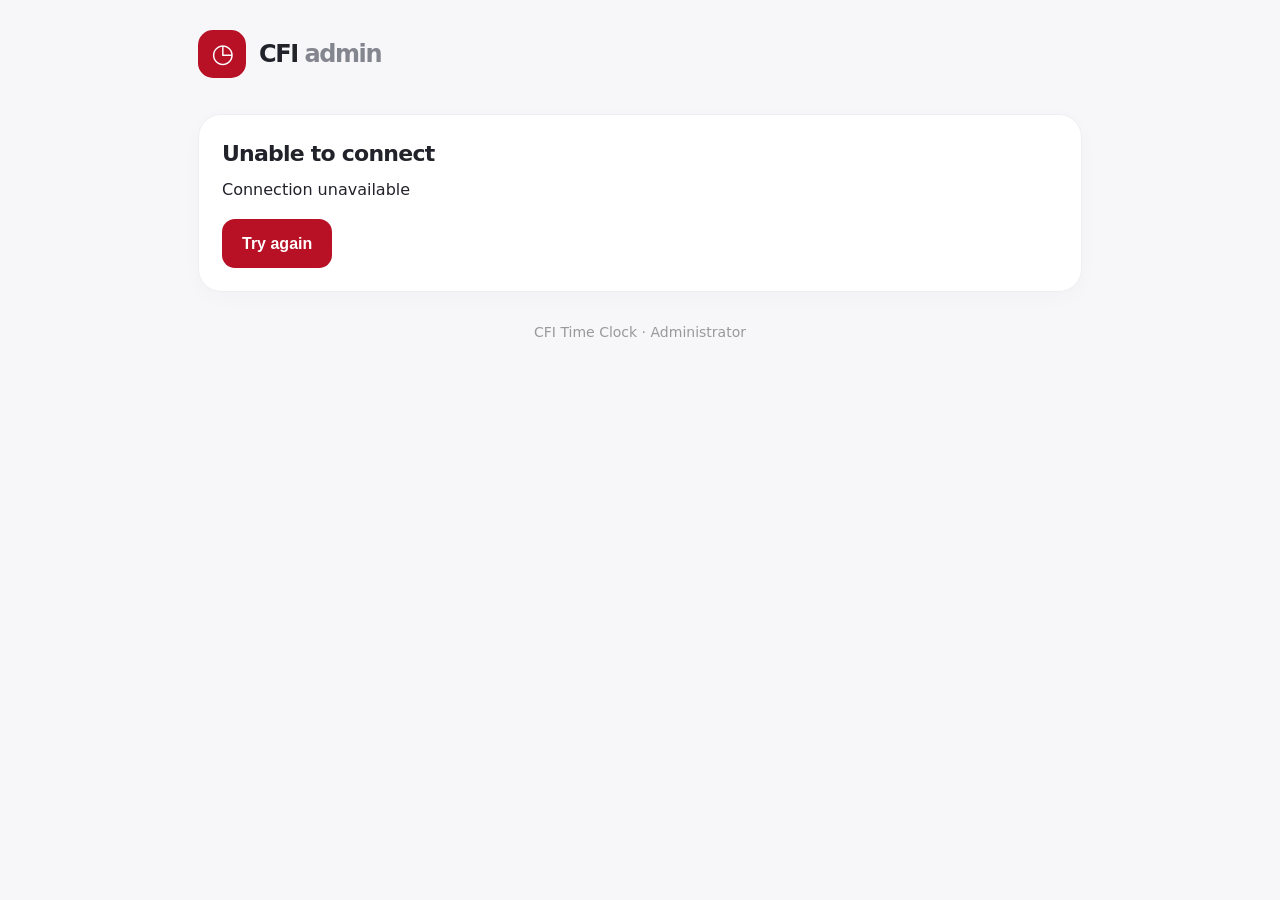
==== public/admin/index.html @ ebf72630 "Replace small theme swatches with scene-accurate previews and large animated preview modal" ====
<!doctype html><html lang="en"><head><meta charset="utf-8"><meta name="viewport" content="width=device-width,initial-scale=1,viewport-fit=cover"><meta name="theme-color" content="#b81025"><title>CFI Time | Admin</title><link rel="icon" href="/icon.svg"><link rel="apple-touch-icon" href="/icon-192.png"><style>
*{box-sizing:border-box}body{margin:0;background:#f7f7f9;color:#22232a;font:16px/1.45 -apple-system,BlinkMacSystemFont,Inter,system-ui,sans-serif}main{max-width:920px;margin:auto;padding:30px 18px 80px}.top,.hrow{display:flex;justify-content:space-between;align-items:center;gap:12px}.top{margin-bottom:36px}.brand{display:flex;gap:13px;align-items:center;font-size:24px;font-weight:800;letter-spacing:-.06em}.logo{width:48px;height:48px;background:#b81025;border-radius:15px;color:white;display:grid;place-items:center;font-size:26px}.muted{color:#83858f}.small{font-size:15px}.title{font-size:clamp(27px,5vw,38px);line-height:1.2;letter-spacing:-.055em;margin:0 0 7px}.card{background:white;border:1px solid #eeeef0;border-radius:23px;padding:23px;margin:17px 0;box-shadow:0 6px 22px #13132006}.narrow{max-width:460px;margin:40px auto}.card h2{font-size:22px;letter-spacing:-.035em;margin:0 0 8px}.card h3{font-size:18px;margin:0 0 12px}.card p{margin:0 0 18px}.label{font-weight:700;display:block;font-size:15px;margin-bottom:7px;color:#575963}.input{border:1px solid #dddde4;background:#fcfcfd;border-radius:14px;min-height:53px;padding:13px 15px;width:100%;font-size:17px;margin-bottom:16px;outline:none}.input:focus{border-color:#b81025;box-shadow:0 0 0 3px #b8102515}.btn{border:0;border-radius:13px;min-height:49px;padding:11px 20px;font-size:16px;font-weight:730;cursor:pointer;background:#eeeef2;color:#363741}.btn.red{color:white;background:#b81025}.btn.outline{background:white;border:1px solid #dddde5}.btn:disabled{opacity:.45;cursor:default}.grid{display:grid;grid-template-columns:repeat(3,1fr);gap:12px}.stats{padding:21px}.metric{font-size:31px;font-weight:800;letter-spacing:-.07em;font-variant-numeric:tabular-nums;margin:6px 0}.list{display:grid;gap:11px}.employee{display:flex;align-items:center;justify-content:space-between;gap:12px;padding:15px 0;border-top:1px solid #efeff2}.employee:first-child{border:0}.name{font-weight:760;font-size:17px}.sub{color:#91939b;font-size:15px;margin-top:3px}.tag{border-radius:99px;padding:5px 10px;background:#e7f5ee;color:#23835a;font-size:13px;font-weight:750}.tag.off{background:#f3f3f5;color:#999}.tag.pending{background:#fff2e2;color:#995b23}.row{display:flex;align-items:center;gap:10px;flex-wrap:wrap}.sep{height:1px;background:#eeeef1;margin:21px 0}.tabs{display:flex;gap:8px;overflow:auto;margin:25px 0 10px}.tab{white-space:nowrap;border:0;border-radius:13px;padding:12px 18px;font-size:16px;font-weight:750;color:#757783;background:#eeeef1}.tab.selected{background:#b81025;color:white}.day{padding:12px 0;border-bottom:1px solid #eeeef2;display:flex;align-items:center;justify-content:space-between;gap:10px}.day:last-child{border:0}.overlay{position:fixed;inset:0;background:#12121d80;z-index:3;display:flex;justify-content:center;align-items:center;padding:12px}.modal{background:white;border-radius:24px;padding:25px;width:100%;max-width:540px;max-height:92dvh;overflow:auto}.hidden{display:none!important}.toast{position:fixed;bottom:22px;left:50%;transform:translateX(-50%);background:#282932;color:white;border-radius:13px;padding:15px 22px;max-width:90vw}.warn{border-radius:12px;padding:13px 15px;font-size:15px;background:#fff2e7;color:#8e5424;margin:15px 0}.footer{font-size:14px;color:#999;margin-top:30px;text-align:center}@media(max-width:650px){.grid{grid-template-columns:1fr 1fr}.employee{flex-wrap:wrap}.card{padding:20px}.top{margin-bottom:24px}}@media(max-width:375px){.grid{grid-template-columns:1fr}}
.quick-line{display:flex;align-items:center;gap:10px;margin-bottom:8px}.quick-kind{width:54px;flex:0 0 54px;text-align:center;padding:10px 4px;border-radius:9px;font-size:14px;font-weight:850}.quick-in{background:#e5f6ed;color:#14774d}.quick-out{background:#faedf0;color:#9d233d}.quick-time{margin:0;min-width:0;font-variant-numeric:tabular-nums}.quick-toolbar{display:flex;gap:9px;margin-top:12px;flex-wrap:wrap}.quick-error{background:#ffedf0;color:#a31d36;padding:12px;border-radius:9px;font-size:15px;margin-top:12px}

/* Compact admin timecards and multi-day quick entry */
.modal{max-width:590px;padding:20px 22px}
.modal .day{padding:6px 0;gap:8px;font-size:15px}
.modal .day .row{gap:6px;flex-wrap:nowrap}
.modal .day .btn{min-height:34px;padding:5px 12px;font-size:14px;border-radius:10px}
.modal h3{font-size:16px;margin:14px 0 4px!important}
.modal .sep{margin:14px 0}
.quick-help{font-size:14px;margin-bottom:10px!important}
.quick-day-block{border:1px solid #e8e8ed;border-radius:13px;padding:10px 11px;margin:10px 0;background:#fcfcfd}
.quick-day-head{display:flex;align-items:center;gap:8px;margin-bottom:8px}
.quick-day-select{min-height:38px;margin:0;flex:1;padding:7px 10px;font-size:15px}
.quick-remove-day{min-height:36px;padding:6px 10px;font-size:13px;white-space:nowrap;color:#a4243d}
.quick-line{gap:8px;margin-bottom:5px}
.quick-kind{width:43px;flex-basis:43px;padding:6px 3px;font-size:12px;border-radius:7px}
.quick-time{min-height:36px;padding:6px 10px;font-size:15px;border-radius:9px}
.quick-day-actions{display:flex;gap:8px;margin-top:8px}
.quick-day-actions .btn,.quick-add-day{min-height:34px;padding:6px 12px;font-size:13px}
.quick-add-day{margin-top:2px}

/* More legible day groups and an always-visible final weekly summary. */
.timecard-day{border:1px solid #e5e5eb;border-radius:12px;padding:8px 12px;margin:12px 0;background:#fff}
.timecard-day:nth-of-type(even){background:#fafafd}
.modal .timecard-day-title{display:flex;justify-content:space-between;align-items:baseline;gap:12px;margin:0 0 5px!important;font-size:16px;color:#23252f;letter-spacing:-.01em}
.timecard-day-hours{font-size:14px;font-weight:700;color:#555b68;white-space:nowrap}
.modal .timecard-punch{padding:8px 0;font-size:15px;color:#292b34}
.timecard-punch>b,.timecard-punch>span>b{display:inline-block;min-width:38px;color:#4a4e5a}
.timecard-punch-time{font-weight:550;font-variant-numeric:tabular-nums}
.timecard-empty{padding:8px 0;color:#8d909b;font-size:14px}
.timecard-lunch{margin:6px 0}
.timecard-total{border-top:2px solid #30323b;margin:18px 0 12px;padding:12px 2px 2px}
.modal .timecard-total h3{font-size:17px;margin:0 0 9px!important}
.timecard-total-row{display:flex;justify-content:space-between;align-items:center;gap:12px;padding:4px 0;font-size:15px;color:#555965}
.timecard-total-row strong{font-size:15px;color:#252832;font-variant-numeric:tabular-nums}
.timecard-grand-total{border-top:1px solid #c8c9d0;margin-top:8px;padding-top:11px;font-weight:800;color:#23252f}
.timecard-grand-total strong{font-size:21px;color:#23252f}
.quick-minimize{width:100%;min-height:37px;font-size:14px;margin:0 0 10px;padding:6px 12px;background:#f3f3f6}
.quick-draft-dock{position:fixed;right:16px;bottom:16px;z-index:6;border:0;border-radius:13px;background:#b81025;color:#fff;padding:12px 17px;box-shadow:0 5px 22px #15151c44;font:750 14px/1.3 system-ui,sans-serif;cursor:pointer;max-width:min(410px,calc(100vw - 32px));text-align:left}
.quick-draft-dock:focus-visible{outline:3px solid #ffb5c3;outline-offset:3px}

.quick-heading{display:flex;justify-content:space-between;align-items:center;gap:12px}
.quick-minimize-corner{display:inline-grid;place-items:center;border:1px solid #dcdde5;border-radius:10px;background:#f5f5f7;color:#3b3c45;width:38px;height:34px;flex:0 0 38px;font-size:25px;line-height:1;font-weight:550;cursor:pointer}
.quick-minimize-corner:hover{background:#e9e9ee}
.timecard-section{margin-top:19px;border:1px solid #e8e8ed;border-radius:15px;overflow:hidden}
.timecard-section-head{display:flex;align-items:center;justify-content:space-between;gap:12px;margin:0!important;padding:11px 14px;background:#f5f5f8;font-size:16px;font-weight:800;color:#292b34;letter-spacing:-.01em}
summary.timecard-section-head{cursor:pointer;list-style:none;display:list-item}
summary.timecard-section-head::-webkit-details-marker{display:none}
summary.timecard-section-head:before{content:'▸';display:inline-block;margin-right:9px;color:#82848c}
details[open]>summary.timecard-section-head:before{content:'▾'}
.timecard-section-count{float:right;border-radius:99px;background:#e9e9ee;color:#525560;padding:2px 9px;font-size:13px}
.timecard-list-row{display:flex;align-items:center;justify-content:space-between;gap:12px;padding:12px 14px;border-top:1px solid #ececf0;border-left:4px solid transparent}
.timecard-list-row:first-child{border-top:0}
.timecard-list-detail{min-width:0}
.timecard-list-detail .sub{margin-top:2px;font-size:13px}
.timecard-list-actions{display:flex;align-items:center;gap:9px;flex-shrink:0}
.timecard-list-actions .btn{min-height:37px;padding:7px 14px;font-size:14px}
.timecard-list-status{font-size:13px;font-weight:800;padding:6px 10px;border-radius:9px;white-space:nowrap}
.timecard-list-row.status-review{border-left-color:#df9c2f;background:#fffaf1}
.timecard-list-row.status-entered{border-left-color:#40936c}
.timecard-list-row.status-pto{border-left-color:#6888d2}
.timecard-list-row.status-empty{border-left-color:#c4c6cd;background:#fbfbfc}
.timecard-list-status.status-review{background:#ffefd0;color:#8e5b12}
.timecard-list-status.status-entered{background:#e2f3ea;color:#1c8053}
.timecard-list-status.status-pto{background:#e8edfc;color:#4264aa}
.timecard-list-status.status-empty{background:#ededf0;color:#767984}
.timecard-group-review>.timecard-section-head{background:#fff2dc}
.timecard-group-empty>.timecard-section-head{background:#f1f1f3}
@media(max-width:590px){.timecard-list-row{align-items:flex-start}.timecard-list-actions{flex-direction:column;align-items:flex-end;gap:6px}.timecard-list-status{font-size:12px}.timecard-list-detail .sub{line-height:1.4}}

/* Compact employee access directory */
.employee-form-details{padding:14px 20px;margin:10px 0}
.employee-form-details summary{font-weight:750;cursor:pointer}
.employee-form-details[open] summary{margin-bottom:14px}
.employee-directory{margin-top:12px}
.employee-directory>p.muted{font-size:13px;margin-bottom:10px}
.employee-count{display:inline-block;font-size:12px;padding:2px 8px;border-radius:20px;background:#ededf0;color:#666b75;margin-left:5px;vertical-align:middle}
.compact-employee{padding:9px 0;gap:9px;min-height:60px}
.compact-employee .name{font-size:15px;line-height:1.3}
.compact-employee .sub{font-size:12px;margin-top:2px}
.compact-employee .employee-actions{gap:6px;flex-wrap:nowrap}
.compact-employee .employee-actions .btn{font-size:13px;min-height:32px;padding:5px 10px;border-radius:9px}
.compact-employee .tag{font-size:11px;padding:4px 7px}
.employee-delete{color:#b81025!important}
.salary-label{display:inline-block;background:#ede8ff;color:#6945ae;border-radius:6px;font-size:10px;padding:3px 6px;vertical-align:middle;font-weight:850;letter-spacing:.04em}
.compact-employee.is-salary{background:#faf8ff}
@media(max-width:650px){.compact-employee{align-items:flex-start}.compact-employee .employee-actions{flex-wrap:wrap;justify-content:flex-end}.compact-employee .employee-actions .btn{min-height:31px}}
.timecard-list-row.status-salary{border-left-color:#8b75c4;background:#faf8ff}
.timecard-list-status.status-salary{background:#eee9fb;color:#684f9c}
.employee-pay-select{border:1px solid #dcdde5;border-radius:9px;min-height:32px;padding:4px 7px;background:white;font-size:13px;color:#30313a;font-weight:650;cursor:pointer}
.employee-pay-select:disabled{opacity:.5}
.hourly-hours-note{font-size:12px;color:#777a84;line-height:1.25;margin-top:3px}

/* Manual Paychex-entry worksheet */
.paychex-card{padding:20px}
.paychex-intro{display:flex;justify-content:space-between;align-items:flex-start;gap:14px;margin-bottom:12px}
.paychex-intro p{margin:0;font-size:14px}
.paychex-count{white-space:nowrap;border-radius:99px;background:#e8f3ed;color:#246c4d;font-weight:750;padding:6px 11px;font-size:12px}
.paychex-table-wrap{width:100%;overflow-x:auto;border:1px solid #e4e5eb;border-radius:12px}
.paychex-table{width:100%;min-width:680px;border-collapse:collapse;font-size:14px;font-variant-numeric:tabular-nums}
.paychex-table th{position:sticky;top:0;background:#f2f2f6;color:#505460;text-align:right;white-space:nowrap;padding:11px 12px;border-bottom:2px solid #dfe0e7;font-size:12px;line-height:1.3}
.paychex-table th:first-child{text-align:left}
.paychex-table td{padding:10px 12px;border-top:1px solid #ececf0;vertical-align:middle}
.paychex-table tbody tr:hover:not(.paychex-totals){background:#f7f9fd}
.paychex-employee{min-width:172px}
.paychex-employee strong{display:block;font-size:14px;line-height:1.35}
.paychex-employee span{display:block;font-size:12px;color:#8b8d98}
.paychex-number{text-align:right;font-weight:740;white-space:nowrap}
.paychex-total-cell{background:#f7f7fa}
.paychex-status{white-space:nowrap;font-weight:750;font-size:11px;border-radius:7px;padding:5px 8px;display:inline-block}
.paychex-warning{background:#fff0d4;color:#925c15}
.paychex-ready{background:#e6f4ed;color:#22754f}
.paychex-muted{background:#ececf0;color:#747783}
.paychex-issue{background:#fffcf5}
.paychex-issue td:first-child{border-left:3px solid #d9962b}
.paychex-zero{color:#7b7e88}
.paychex-view{min-height:32px;font-size:12px;padding:5px 10px}
.paychex-totals{background:#282b34;color:#fff;font-weight:850}
.paychex-totals td{border-top:2px solid #282b34;padding-top:14px;padding-bottom:14px}
.paychex-note{font-size:12px;color:#747780;line-height:1.5;margin:11px 1px 0!important}
@media(max-width:650px){.paychex-card{padding:14px}.paychex-intro{flex-direction:column;gap:6px}.paychex-table td{padding:9px 10px}}

.smart-mode-buttons{display:flex;gap:8px;margin:14px 0}.smart-mode-buttons button{flex:1}.smart-mode-buttons button[aria-pressed="true"]{background:#b81025;color:#fff;border-color:#b81025}.smart-entry-panel textarea{min-height:142px;resize:vertical;width:100%;font:inherit;line-height:1.5}.smart-preview{margin:12px 0}.smart-preview-day{padding:10px 0;border-bottom:1px solid #e7e7e9}.smart-preview-pair{display:flex;flex-wrap:wrap;gap:10px;margin:6px 0;font-variant-numeric:tabular-nums}.smart-preview-pair span{flex:1}.smart-entry-actions{display:flex;gap:8px}.smart-entry-actions button{flex:1}.smart-entry-warning{padding:10px;margin:8px 0;border-radius:8px;background:#fff3d8;color:#684400}.smart-entry-error{padding:10px;margin:8px 0;border-radius:8px;background:#ffebeb;color:#8c1325}/* Read-only, live-at-refresh attendance panel. */
.presence-panel{margin-top:17px}.presence-head{display:flex;justify-content:space-between;align-items:center;gap:12px;flex-wrap:wrap;margin-bottom:15px}
.presence-head h2{margin:0}.presence-summary{display:flex;gap:8px;flex-wrap:wrap;margin-bottom:17px}
.presence-chip{border-radius:999px;padding:7px 12px;background:#f1f2f4;font-weight:750;font-size:13px;color:#555861}
.presence-chip.on{background:#e5f5ed;color:#157451}.presence-chip.review{background:#fff0d7;color:#8c591b}
.presence-groups{display:grid;grid-template-columns:1fr 1fr;gap:15px}.presence-group{min-width:0;border:1px solid #e8e9ed;border-radius:15px;padding:13px}
.presence-group h3{margin:0 0 7px;font-size:16px}.presence-person{padding:10px 2px;border-top:1px solid #f0f0f3;display:flex;justify-content:space-between;align-items:center;gap:9px}
.presence-person:first-of-type{border-top:0}.presence-person b{font-size:15px;line-height:1.25}.presence-person small{font-size:12px;color:#83858f;white-space:nowrap}
.presence-empty{font-size:14px;color:#868892;padding:12px 0}.presence-review{margin-top:13px;border:1px solid #f4dfaf;border-radius:12px;background:#fffaf0;padding:13px}
.remember-admin{display:flex;align-items:center;gap:11px;font-size:15px;color:#454751;font-weight:650;margin:-4px 0 18px;cursor:pointer}
.remember-admin input{width:18px;height:18px;accent-color:#b81025}
@media(max-width:650px){.presence-groups{grid-template-columns:1fr}.presence-person small{white-space:normal;text-align:right}}

/* Admin-only theme library. */
.theme-toolbar{display:flex;align-items:center;gap:14px;flex-wrap:wrap;margin:15px 0 20px}
.theme-mode{display:flex;align-items:center;gap:10px;padding:11px 14px;border:1px solid #e8e8ed;border-radius:13px;background:#fafafd;font-weight:650}
.theme-mode input{accent-color:#b81025;width:18px;height:18px}
.theme-collection{display:grid;grid-template-columns:repeat(3,minmax(0,1fr));gap:15px}
.theme-tile{border:1px solid #e4e4e9;border-radius:19px;padding:11px;background:#fff;min-width:0}
.theme-swatch{height:152px;border-radius:13px;display:flex;align-items:center;justify-content:center;flex-direction:column;gap:11px;color:white;text-align:center;position:relative;overflow:hidden;background:radial-gradient(ellipse at 58% 38%,var(--theme-middle),var(--theme-bottom) 82%)}
.theme-swatch:after{content:"";position:absolute;width:160px;height:160px;right:-80px;top:-65px;border-radius:50%;background:var(--theme-glow);filter:blur(30px);opacity:.8}
.theme-swatch strong{position:relative;z-index:1;font-size:15px;letter-spacing:-.03em}
.theme-swatch i{position:relative;z-index:1;height:3px;width:32px;border-radius:9px;background:var(--theme-accent)}
.theme-swatch em{position:relative;z-index:1;font-size:22px;font-weight:800;letter-spacing:-.05em;font-style:normal}
.theme-info{display:flex;align-items:center;justify-content:space-between;gap:7px;margin:10px 1px}
.theme-info b{font-size:15px}.theme-active{font-size:12px;font-weight:800;color:#187b55;background:#e7f5ed;border-radius:99px;padding:4px 8px}
.theme-tile button{width:100%;min-height:39px;font-size:14px;padding:8px 12px}
.theme-tile button:disabled{opacity:1;background:#e7f5ed;color:#247b56;cursor:default}
@media(max-width:670px){.theme-collection{grid-template-columns:repeat(2,minmax(0,1fr))}}
@media(max-width:390px){.theme-collection{grid-template-columns:1fr}}

/* Larger, scene-accurate theme previews. The shared asset paints both preview and kiosk. */
.theme-collection{grid-template-columns:repeat(2,minmax(0,1fr));gap:18px}
.theme-tile{padding:12px;border-radius:20px}
.theme-tile .theme-swatch{height:240px;border-radius:15px}
.theme-tile .season-scene *{animation-play-state:paused}
.theme-tile:hover .season-scene *, .theme-tile:focus-within .season-scene *{animation-play-state:running}
.theme-stage{width:100%;display:flex;flex-direction:column;align-items:center;justify-content:center;isolation:isolate;color:white;font-variant-numeric:tabular-nums}
.theme-stage .preview-center{position:relative;z-index:2;display:flex;flex-direction:column;align-items:center;gap:7px;transform:translateY(-4px);text-align:center;pointer-events:none}
.theme-stage .preview-title{font-size:clamp(19px,3.2vw,30px);line-height:1.1;font-weight:780;letter-spacing:-.06em}
.theme-stage .preview-rule{width:34px;height:3px;border-radius:9px;background:var(--accent,#bb203a)}
.theme-stage .preview-time{font-size:clamp(32px,4.8vw,52px);font-weight:800;letter-spacing:-.08em;white-space:nowrap;line-height:1.1}
.theme-stage .preview-date{font-size:12px;color:#ffffffd9}
.theme-stage .preview-prompt{position:absolute;z-index:2;bottom:14px;left:0;width:100%;font-size:11px;letter-spacing:.06em;text-align:center;color:#ffffffbf}
.theme-tile .theme-swatch:after{display:none}
.theme-tile .theme-swatch strong{font-size:inherit}
.theme-tile .theme-actions{display:grid;grid-template-columns:1fr 1fr;gap:8px}
.theme-tile .theme-actions .btn{margin:0;min-height:44px}
.theme-tile .theme-info{margin:11px 1px}
.theme-tile .theme-info b{font-size:17px}
.theme-preview-modal{padding:0}
.modal:has(.theme-preview-modal){max-width:min(92vw,810px);padding:13px;border-radius:22px}
.theme-preview-modal .theme-stage{height:min(65svh,600px);min-height:390px;border-radius:14px}
.theme-preview-modal .theme-stage .preview-title{font-size:clamp(32px,5.8vw,61px)}
.theme-preview-modal .theme-stage .preview-rule{height:4px;width:50px}
.theme-preview-modal .theme-stage .preview-time{font-size:clamp(58px,11vw,96px)}
.theme-preview-modal .theme-stage .preview-date{font-size:clamp(16px,2.4vw,24px)}
.theme-preview-modal .theme-stage .preview-center{gap:18px}
.theme-preview-modal .theme-stage .preview-prompt{font-size:15px;bottom:25px}
.theme-preview-footer{display:flex;align-items:center;justify-content:space-between;gap:12px;padding:15px 8px 0;flex-wrap:wrap}
.theme-preview-footer h2{font-size:21px;margin:0}
.theme-preview-footer .theme-preview-controls{display:flex;gap:9px;flex-wrap:wrap}
@media(max-width:600px){.theme-collection{grid-template-columns:1fr}.theme-tile .theme-swatch{height:230px}.theme-preview-modal .theme-stage{min-height:360px;height:62svh}}
</style><link rel="stylesheet" href="/seasonal-scenes.css"></head><body><main><header class="top"><div class="brand"><span class="logo">◷</span><span>CFI <span class="muted">admin</span></span></div><button id="logout" class="btn outline hidden">Sign out</button></header><div id="app"></div><div class="footer">CFI Time Clock · Administrator</div></main><div id="overlay" class="overlay hidden"></div><div id="toast" class="toast hidden"></div><script src="/admin/smart-entry.js"></script><script src="/seasonal-scenes.js"></script><script>
const $=x=>document.getElementById(x),safe=v=>String(v??'').replace(/[&<>"']/g,k=>({'&':'&amp;','<':'&lt;','>':'&gt;','"':'&quot;',"'":'&#39;'}[k])),fix=v=>Number(v).toFixed(2);
let state=null,week=null,tab='overview',quickDraft=null;
async function api(path,body){const r=await fetch('/api/admin/'+path,{method:body===undefined?'GET':'POST',credentials:'same-origin',cache:'no-store',headers:body===undefined?{}:{'Content-Type':'application/json'},body:body===undefined?undefined:JSON.stringify(body)});const data=await r.json().catch(()=>({error:'Connection unavailable'}));if(!r.ok)throw Error(data.error||'Request failed');return data}
function alertUser(m){$('toast').textContent=m;$('toast').classList.remove('hidden');clearTimeout(alertUser.t);alertUser.t=setTimeout(()=>$('toast').classList.add('hidden'),3800)}
function pop(html){$('overlay').innerHTML='<div class="modal">'+html+'<div class="sep"></div><button id="cancel" class="btn outline">Close</button></div>';$('overlay').classList.remove('hidden');$('overlay').onclick=e=>{if(e.target===$('overlay')&&!quickDraft)hide()};$('cancel').onclick=hide}
function updateQuickDock(){
 let dock=$('quickDraftDock');
 if(!quickDraft){if(dock)dock.remove();return}
 if(!dock){dock=document.createElement('button');dock.id='quickDraftDock';dock.type='button';dock.className='quick-draft-dock';document.body.appendChild(dock)}
 dock.textContent='Resume Quick Entry · '+quickDraft.employeeName+' · '+displayDay(quickDraft.week);
 dock.onclick=restoreQuickDraft;
}
function minimizeQuickDraft(){
 const overlay=$('overlay'),modal=overlay.firstElementChild;
 if(!modal||!quickDraft||modal!==quickDraft.node)return;
 overlay.removeChild(modal);
 overlay.classList.add('hidden');
 updateQuickDock();
}
function restoreQuickDraft(){
 if(!quickDraft)return;
 const overlay=$('overlay');
 overlay.replaceChildren(quickDraft.node);
 overlay.classList.remove('hidden');
 overlay.onclick=e=>{if(e.target===overlay&&!quickDraft)hide()};
 const dock=$('quickDraftDock');if(dock)dock.remove();
}
function hide(){
 if(quickDraft&&$('overlay').contains(quickDraft.node)){
  quickDraft=null;
  updateQuickDock();
 }
 $('overlay').classList.add('hidden');$('overlay').innerHTML='';
}
const displayDay=d=>new Intl.DateTimeFormat('en-US',{month:'short',day:'numeric',timeZone:'UTC'}).format(new Date(d+'T12:00Z'));
const time=iso=>new Intl.DateTimeFormat('en-US',{hour:'numeric',minute:'2-digit',timeZone:'America/Chicago'}).format(new Date(iso));
const central=iso=>new Intl.DateTimeFormat('sv-SE',{year:'numeric',month:'2-digit',day:'2-digit',hour:'2-digit',minute:'2-digit',hourCycle:'h23',timeZone:'America/Chicago'}).format(new Date(iso)).replace(' ','T');
function parseCentral(value){const t=Date.parse(value+':00Z');if(!Number.isFinite(t))return null;const parts=new Intl.DateTimeFormat('en-US',{timeZone:'America/Chicago',timeZoneName:'shortOffset'}).formatToParts(new Date(t));const p=parts.find(x=>x.type==='timeZoneName')?.value||'GMT-6';const m=p.match(/GMT([+-])(\d{1,2})(?::(\d{2}))?/);const offset=m?(m[1]==='-'?-1:1)*(Number(m[2])*60+Number(m[3]||0)): -360;return new Date(t-offset*60000).toISOString()}
function login(configured){$('logout').classList.add('hidden');if(!configured){$('app').innerHTML='<section class="card narrow"><h1 class="title">Configure admin password</h1><p class="muted">Add a Worker secret named ADMIN_PASSWORD in Cloudflare Settings, at least 12 characters long.</p><button id="check" class="btn red">Check again</button></section>';$('check').onclick=start;return;}$('app').innerHTML='<section class="card narrow"><h1 class="title">Administrator sign in</h1><p class="muted">Enter the password saved in Cloudflare.</p><form id="auth"><label class="label">Admin password</label><input class="input" id="password" type="password" required><label class="remember-admin"><input type="checkbox" id="rememberDevice"> Trust this browser for 30 days</label><button class="btn red">Sign in</button></form></section>';$('auth').onsubmit=async e=>{e.preventDefault();try{await api('login',{password:$('password').value,rememberDevice:$('rememberDevice').checked});await refresh()}catch(err){alertUser(err.message)}}}
async function start(){try{const config=await api('config');try{await api('session');await refresh()}catch(e){login(config.configured)}}catch(e){$('app').innerHTML='<div class="card"><h2>Unable to connect</h2><p>'+safe(e.message)+'</p><button class="btn red" onclick="location.reload()">Try again</button></div>'}}
async function refresh(){state=await api('state'+(week?'?week='+week:''));week=state.week;render()}
function presenceHtml(){
 const people=state.presence||[],ins=people.filter(p=>p.status==='in'),outs=people.filter(p=>p.status==='out'),review=people.filter(p=>p.status==='review');
 const name=p=>safe(p.preferredName||p.name);
 const row=(p,isIn)=>'<div class="presence-person"><b>'+name(p)+'</b><small>'+(p.lastAt?(isIn?'In ':'Out ')+time(p.lastAt):'No punches')+'</small></div>';
 return '<section class="card presence-panel" aria-label="Current employee attendance"><div class="presence-head"><h2>Who’s Clocked In</h2><button type="button" class="btn outline" id="refreshPresence">Refresh</button></div>'
  +'<div class="presence-summary"><span class="presence-chip on">'+ins.length+' Clocked In</span><span class="presence-chip">'+outs.length+' Clocked Out</span>'+(review.length?'<span class="presence-chip review">'+review.length+' Needs Review</span>':'')+'</div>'
  +'<div class="presence-groups"><div class="presence-group"><h3>Clocked In</h3>'+(ins.length?ins.map(p=>row(p,true)).join(''):'<div class="presence-empty">Nobody currently clocked in</div>')+'</div>'
  +'<div class="presence-group"><h3>Clocked Out</h3>'+(outs.length?outs.map(p=>row(p,false)).join(''):'<div class="presence-empty">Everybody is clocked in</div>')+'</div></div>'
  +(review.length?'<div class="presence-review"><b>Previous-day open punches — review</b>'+review.map(p=>'<div class="presence-person"><b>'+name(p)+'</b><small>In '+time(p.lastAt)+' · prior day</small></div>').join('')+'</div>':'')
  +'<p class="muted small" style="margin:12px 0 0">Based on saved punches · Updated '+(state.asOf?time(state.asOf):'when refreshed')+'</p></section>';
}
async function refreshPresence(quiet=false){if(document.hidden||!document.querySelector('.presence-panel'))return;try{const next=await api('state'+(week?'?week='+week:''));if(!document.querySelector('.presence-panel'))return;state.presence=next.presence;state.asOf=next.asOf;const panel=document.querySelector('.presence-panel');panel.outerHTML=presenceHtml();document.getElementById('refreshPresence').onclick=()=>refreshPresence(false)}catch(e){if(!quiet)alertUser('Unable to refresh attendance: '+e.message)}}
// Attendance refreshes only on an intentional button press or admin page load. No background polling.

function addWeek(delta){const d=new Date(week+'T12:00:00Z');d.setUTCDate(d.getUTCDate()+7*delta);week=d.toISOString().slice(0,10);refresh().catch(e=>alertUser(e.message))}
function render(){$('logout').classList.remove('hidden');const employees=state.employees,worked=employees.reduce((sum,e)=>sum+(e.payType==='SALARY'?0:e.totals.workedHours),0),pending=employees.reduce((s,e)=>s+e.requests.filter(r=>r.status==='PENDING').length,0);
$('app').innerHTML='<h1 class="title">Time clock overview</h1><p class="muted">Manage employee hours, time off, and payroll.</p><div class="card hrow"><button id="prev" class="btn outline">← Previous</button><div style="text-align:center"><b>'+displayDay(week)+' – '+displayDay(state.sunday)+'</b><div class="sub">Payroll week</div></div><button id="next" class="btn outline">Next →</button></div><div class="grid"><div class="card stats"><div class="muted small">Employees</div><div class="metric">'+employees.length+'</div></div><div class="card stats"><div class="muted small">Hourly worked hours</div><div class="metric">'+fix(worked)+'</div><div class="hourly-hours-note">Excludes salaried employees</div></div><div class="card stats"><div class="muted small">PTO pending</div><div class="metric">'+pending+'</div></div></div>'+presenceHtml()+'<nav class="tabs">'+['overview','paychex','employees','pto','themes'].map(t=>'<button class="tab '+(tab===t?'selected':'')+'" data-tab="'+t+'">'+({overview:'Timecards',paychex:'Paychex Entry',employees:'Employees',pto:'PTO Requests',themes:'Themes'}[t])+'</button>').join('')+'</nav><section id="content"></section>';
$('refreshPresence').onclick=()=>refreshPresence(false);$('prev').onclick=()=>addWeek(-1);$('next').onclick=()=>addWeek(1);document.querySelectorAll('[data-tab]').forEach(b=>b.onclick=()=>{tab=b.dataset.tab;render()});$('logout').onclick=async()=>{await api('logout',{});state=null;week=null;quickDraft=null;updateQuickDock();login(true)};drawContent()}
const WELCOME_THEME_PRESETS=[
 {id:'classic',name:'Classic CFI',mid:'#38202e',bottom:'#101219',glow:'#bd3859',accent:'#bc1837'},
 {id:'winter',name:'Winter',mid:'#214d76',bottom:'#081426',glow:'#88d5f8',accent:'#9edcff'},
 {id:'spring',name:'Spring',mid:'#366b5a',bottom:'#142f32',glow:'#f7b3ab',accent:'#f5b8a4'},
 {id:'summer',name:'Summer',mid:'#155d76',bottom:'#10233e',glow:'#f6b465',accent:'#ffd193'},
 {id:'autumn',name:'Autumn',mid:'#70432e',bottom:'#201d27',glow:'#f49c4c',accent:'#efaa68'},
 {id:'thanksgiving',name:'Thanksgiving',mid:'#805030',bottom:'#29212a',glow:'#e4a15b',accent:'#ffd094'},
 {id:'halloween',name:'Halloween',mid:'#4a275f',bottom:'#120e1f',glow:'#ff8428',accent:'#ff9c43'},
 {id:'winterlights',name:'Winter Lights',mid:'#24473c',bottom:'#0e1c25',glow:'#f5c77d',accent:'#f1cd94'},
 {id:'newyear',name:'New Year',mid:'#32395d',bottom:'#0a1022',glow:'#edc477',accent:'#e8c77c'},
 {id:'patriotic',name:'Patriotic',mid:'#244a7f',bottom:'#10182d',glow:'#dd3c56',accent:'#e95b70'}
];
let themeSettings=null;
function themeClockText(){
 const now=new Date();
 return {
  time:new Intl.DateTimeFormat('en-US',{timeZone:'America/Chicago',hour:'numeric',minute:'2-digit',hour12:true}).format(now),
  date:new Intl.DateTimeFormat('en-US',{timeZone:'America/Chicago',weekday:'long',month:'long',day:'numeric'}).format(now)
 };
}
function themeStage(theme){
 const clock=themeClockText();
 return '<div class="theme-stage theme-swatch" data-theme="'+theme+'">'
  +(window.CFIThemeScene?.markup(theme)||'')
  +'<div class="preview-center"><div class="preview-title">Time Clock</div><div class="preview-rule"></div><div class="preview-time">'+clock.time+'</div><div class="preview-date">'+clock.date+'</div></div>'
  +'<div class="preview-prompt">Tap to Get Started</div></div>';
}
function openThemePreview(theme){
 const t=WELCOME_THEME_PRESETS.find(t=>t.id===theme);
 if(!t)return;
 const automatic=themeSettings?.mode==='automatic';
 pop('<div class="theme-preview-modal">'+themeStage(t.id)
  +'<div class="theme-preview-footer"><div><h2>'+t.name+'</h2><span class="muted small">Live-style welcome screen preview</span></div>'
  +'<div class="theme-preview-controls"><button type="button" class="btn outline" id="themePreviewClose">Close Preview</button>'
  +'<button type="button" class="btn red" id="themePreviewActivate" '+(automatic?'disabled title="Disable Automatic schedule first"':'')+'>Activate Theme</button></div></div></div>');
 const close=$('themePreviewClose');if(close)close.onclick=hide;
 const activate=$('themePreviewActivate');
 if(activate)activate.onclick=async()=>{
  activate.disabled=true;
  try{
   const result=await api('welcome-theme',{mode:'manual',theme:t.id});
   themeSettings=result.settings;
   hide();
   if(tab==='themes'&&document.querySelector('#themePanel'))renderThemePanel($('content'),result.activeTheme);
   alertUser(t.name+' activated for the welcome screen.');
  }catch(error){activate.disabled=false;alertUser(error.message)}
 };
}

async function drawThemes(c){
 c.innerHTML='<section class="card"><h2>Welcome Screen Themes</h2><p class="muted">Only changes the idle clock screen, not employee punches or sign-in.</p><div id="themePanel">Loading themes…</div></section>';
 try{
  const result=await api('welcome-theme');
  if(tab!=='themes'||!c.isConnected)return;
  themeSettings=result.settings;
  renderThemePanel(c,result.activeTheme);
 }catch(err){if(tab==='themes'&&c.querySelector('#themePanel'))c.querySelector('#themePanel').textContent='Unable to load themes: '+err.message}
}
function renderThemePanel(c,active){
 const panel=c.querySelector('#themePanel');if(!panel)return;
 const mode=themeSettings?.mode||'manual';
 panel.innerHTML='<div class="theme-toolbar"><label class="theme-mode"><input id="themeAutomatic" type="checkbox" '+(mode==='automatic'?'checked':'')+'> Automatic seasonal schedule</label><span class="muted small">'+(mode==='automatic'?'December uses Winter Lights. Thanksgiving and New Year change automatically.':'Choose any theme and activate it.')+'</span></div>'
 +'<div class="theme-collection">'+WELCOME_THEME_PRESETS.map(t=>'<div class="theme-tile">'+themeStage(t.id)+'<div class="theme-info"><b>'+t.name+'</b>'+(t.id===active?'<span class="theme-active">Active</span>':'')+'</div><div class="theme-actions"><button type="button" class="btn outline" data-theme-preview="'+t.id+'">Preview</button><button type="button" class="btn '+(t.id===active?'outline':'red')+'" data-theme-activate="'+t.id+'" '+(mode==='automatic'?'disabled title="Switch off Automatic to choose a theme"':t.id===active?'disabled':'')+'>'+(t.id===active?'Active':'Activate')+'</button></div></div>').join('')+'</div>';
 panel.querySelector('#themeAutomatic').onchange=async e=>{
  const checkbox=e.currentTarget,desired=checkbox.checked?'automatic':'manual';checkbox.disabled=true;
  try{const r=await api('welcome-theme',{mode:desired,theme:themeSettings.theme});themeSettings=r.settings;renderThemePanel(c,r.activeTheme);alertUser(desired==='automatic'?'Seasonal schedule enabled':'Manual theme selection enabled')}
  catch(error){checkbox.checked=!checkbox.checked;checkbox.disabled=false;alertUser(error.message)}
 };
 panel.querySelectorAll('[data-theme-preview]').forEach(button=>button.onclick=()=>openThemePreview(button.dataset.themePreview));
 panel.querySelectorAll('[data-theme-activate]').forEach(button=>button.onclick=async()=>{
  button.disabled=true;const chosen=button.dataset.themeActivate;
  try{const r=await api('welcome-theme',{mode:'manual',theme:chosen});themeSettings=r.settings;renderThemePanel(c,r.activeTheme);alertUser('Theme activated. Reload a tablet welcome screen to see it.')}
  catch(error){button.disabled=false;alertUser(error.message)}
 });
}
function drawPaychexEntry(c){
 const hourly=state.employees.filter(e=>e.payType!=='SALARY').sort((a,b)=>a.name.localeCompare(b.name));
 const salaried=state.employees.filter(e=>e.payType==='SALARY');
 const issueCount=hourly.filter(e=>e.totals.warnings.length).length;
 const total=(fn)=>fix(hourly.reduce((sum,e)=>sum+fn(e),0));
 const row=e=>{
  const issue=e.totals.warnings.length>0;
  const empty=e.totals.workedHours===0&&e.approvedPto===0&&e.punches.length===0;
  const status=issue?'Review punches':empty?'No hours':e.totals.workedHours===0?'PTO only':'Ready';
  return '<tr class="'+(issue?'paychex-issue':empty?'paychex-zero':'')+'">'
   +'<td class="paychex-employee"><strong>'+safe(e.name)+'</strong><span>ID '+safe(e.id)+'</span></td>'
   +'<td class="paychex-number">'+fix(e.totals.regularHours)+'</td>'
   +'<td class="paychex-number">'+fix(e.totals.overtimeHours)+'</td>'
   +'<td class="paychex-number">'+fix(e.approvedPto)+'</td>'
   +'<td class="paychex-number paychex-total-cell">'+fix(e.totals.workedHours+e.approvedPto)+'</td>'
   +'<td><span class="paychex-status '+(issue?'paychex-warning':empty?'paychex-muted':'paychex-ready')+'">'+status+'</span></td>'
   +'<td><button class="btn outline paychex-view" data-paychex-view="'+safe(e.id)+'">View</button></td></tr>';
 };
 const totals='<tr class="paychex-totals"><td>HOURLY TOTAL</td><td class="paychex-number">'+total(e=>e.totals.regularHours)+'</td><td class="paychex-number">'+total(e=>e.totals.overtimeHours)+'</td><td class="paychex-number">'+total(e=>e.approvedPto)+'</td><td class="paychex-number">'+total(e=>e.totals.workedHours+e.approvedPto)+'</td><td colspan="2"></td></tr>';
 c.innerHTML='<section class="card paychex-card"><div class="paychex-intro"><div><h2>Paychex Entry</h2><p class="muted">Week of '+displayDay(week)+' – '+displayDay(state.sunday)+' · Read across each row when entering hours into Paychex.</p></div><span class="paychex-count">'+hourly.length+' hourly employees</span></div>'
  +(issueCount?'<div class="warn"><b>'+issueCount+' timecard'+(issueCount===1?' needs':'s need')+' review.</b> Check flagged punches before submitting payroll. Displayed hours may be incomplete.</div>':'')
  +'<div class="paychex-table-wrap"><table class="paychex-table"><thead><tr><th scope="col">Employee</th><th scope="col">Hourly<br>Hours</th><th scope="col">Overtime<br>Hours</th><th scope="col">PTO<br>Hours</th><th scope="col">Total<br>Hours</th><th scope="col">Status</th><th scope="col"></th></tr></thead><tbody>'
  +(hourly.length?hourly.map(row).join(''):'<tr><td colspan="7">No hourly employees found.</td></tr>')+totals+'</tbody></table></div>'
  +'<p class="paychex-note">Regular and overtime hours use the time clock’s weekly rounding. PTO shows approved hours only. Salaried employees ('+salaried.length+') are excluded from this entry table and its totals. This is a reference for manual Paychex entry—not an automatic payroll submission.</p></section>';
 c.querySelectorAll('[data-paychex-view]').forEach(b=>b.onclick=()=>showCard(state.employees.find(e=>e.id===b.dataset.paychexView)));
}
function drawContent(){const c=$('content');if(tab==='themes'){drawThemes(c);return}if(tab==='paychex'){drawPaychexEntry(c);return}if(tab==='employees'){
 const people=state.employees.slice().sort((a,b)=>a.name.localeCompare(b.name));
 c.innerHTML='<details class="card employee-form-details"><summary>Import employee roster</summary><p class="muted">Import a roster file (.tsv).</p><input id="rosterfile" class="input" type="file" accept=".tsv,.txt,text/tab-separated-values"><button class="btn red" id="importroster">Import roster</button></details>'
 +'<details class="card employee-form-details"><summary>Add employee</summary><form id="add"><label class="label">Paychex employee ID</label><input class="input" name="id" inputmode="numeric" autocomplete="off" required><label class="label">Employee name</label><input class="input" name="name" autocomplete="off" required><button class="btn red">Add employee</button></form></details>'
 +'<div class="card employee-directory"><h2>Employees <span class="employee-count">'+people.length+'</span></h2><p class="muted">Remove hides employees from the active roster but preserves historical payroll records.</p>'
 +people.map(e=>'<div class="employee compact-employee'+(e.payType==='SALARY'?' is-salary':'')+'"><div class="employee-info"><div class="name">'+safe(e.name)+(e.payType==='SALARY'?' <span class="salary-label">SALARY</span>':'')+'</div><div class="sub">ID '+safe(e.id)+' · Display: '+safe(e.preferredName||(e.name.includes(',')?e.name.split(',')[1].trim().split(/\s+/)[0]:e.name.split(/\s+/)[0]))+'</div></div><div class="row employee-actions"><select class="employee-pay-select" data-pay-type="'+safe(e.id)+'" aria-label="Pay type for '+safe(e.name)+'"><option value="HOURLY" '+(e.payType==='SALARY'?'':'selected')+'>Hourly</option><option value="SALARY" '+(e.payType==='SALARY'?'selected':'')+'>Salary</option></select><span class="tag '+(e.enabled?'':'off')+'">'+(e.enabled?'Active':'Disabled')+'</span><button class="btn outline" data-preferred="'+safe(e.id)+'">Name</button><button class="btn outline" data-birthdate="'+safe(e.id)+'" title="Edit birthdate">'+(e.birthDate?'DOB '+safe(e.birthDate.slice(5,7)+'/'+e.birthDate.slice(8,10)+'/'+e.birthDate.slice(0,4)):'Add DOB')+'</button><button class="btn outline" data-toggle="'+safe(e.id)+'">'+(e.enabled?'Disable':'Enable')+'</button><button class="btn outline employee-delete" data-delete-employee="'+safe(e.id)+'">Delete</button></div></div>').join('')+'</div>';
c.querySelector('#importroster').onclick=async()=>{
 const file=c.querySelector('#rosterfile').files?.[0];
 if(!file){alertUser('Select the employee roster file first');return}
 try{
  const lines=(await file.text()).trim().split(/\r?\n/);
  if(lines.length<2)throw Error('Roster is empty');
  const entries=lines.slice(1).filter(Boolean).map(line=>{
   const fields=line.split('\t');
   if(fields.length<3)throw Error('Invalid roster file format');
   return {id:fields[0].trim(),name:fields[1].trim(),enabled:fields[2].trim()==='1'};
  });
  if(!confirm('Import '+entries.length+' employees? Only rows marked Enabled will be able to sign in.'))return;
  const res=await api('roster-import',{employees:entries});
  await refresh();
  alertUser('Imported '+res.added+' employees'+(res.existing?' · '+res.existing+' already existed':''));
 }catch(err){alertUser(err.message)}
};c.querySelector('#add').onsubmit=async ev=>{ev.preventDefault();const d=Object.fromEntries(new FormData(ev.target).entries());try{await api('employee',d);await refresh();alertUser('Employee added')}catch(e){alertUser(e.message)}};c.querySelectorAll('[data-preferred]').forEach(b=>b.onclick=()=>{
 const employee=state.employees.find(e=>e.id===b.dataset.preferred);
 if(employee)editPreferredName(employee);
});c.querySelectorAll('[data-birthdate]').forEach(button=>button.onclick=()=>{
 const employee=state.employees.find(e=>e.id===button.dataset.birthdate);
 if(employee)editBirthdate(employee);
});c.querySelectorAll('[data-pay-type]').forEach(select=>select.onchange=async()=>{
 const employee=state.employees.find(e=>e.id===select.dataset.payType);
 if(!employee)return;
 const old=employee.payType||'HOURLY',next=select.value;
 if(!confirm('Set '+employee.name+' to '+(next==='SALARY'?'Salary':'Hourly')+'? This changes whether their hours count in hourly payroll totals and CSV export.')){select.value=old;return}
 select.disabled=true;
 try{await api('employee-pay-type',{id:employee.id,payType:next});await refresh();alertUser('Employee set to '+(next==='SALARY'?'Salary':'Hourly'))}
 catch(error){select.value=old;select.disabled=false;alertUser(error.message)}
});
c.querySelectorAll('[data-delete-employee]').forEach(b=>b.onclick=()=>{
 const employee=state.employees.find(e=>e.id===b.dataset.deleteEmployee);
 if(!employee)return;
 pop('<h2>Remove Employee</h2><p class="muted">'+safe(employee.name)+'</p><div class="warn">This employee will disappear from active timecards and will no longer be able to sign in. Existing punches, PTO, and audit records are kept for payroll history.</div><form id="removeEmployeeForm"><label class="label" for="removeEmployeeConfirmation">Type DELETE to confirm</label><input id="removeEmployeeConfirmation" class="input" autocomplete="off" spellcheck="false" placeholder="DELETE" required><button type="submit" id="confirmEmployeeRemoval" class="btn red" disabled>Remove Employee</button></form>');
 const field=$('removeEmployeeConfirmation'),submit=$('confirmEmployeeRemoval');
 field.oninput=()=>{submit.disabled=field.value!=='DELETE'};
 $('removeEmployeeForm').onsubmit=async event=>{
  event.preventDefault();if(field.value!=='DELETE')return;submit.disabled=true;
  try{await api('employee-delete',{id:employee.id,confirmation:'DELETE'});hide();await refresh();alertUser('Employee removed from active roster')}
  catch(err){alertUser(err.message);submit.disabled=false}
 };
});
c.querySelectorAll('[data-toggle]').forEach(b=>b.onclick=async()=>{const emp=state.employees.find(e=>e.id===b.dataset.toggle);if(!confirm((emp.enabled?'Disable ':'Enable ')+emp.name+'?'))return;try{await api('employee-status',{id:emp.id,enabled:!emp.enabled});await refresh()}catch(e){alertUser(e.message)}});return}
if(tab==='pto'){const requests=state.employees.flatMap(e=>e.requests.map(r=>({...r,employee:e.name})));c.innerHTML='<div class="card"><div class="hrow"><h2>PTO requests</h2><button type="button" class="btn red" id="adminAddPto">+ Add PTO</button></div>'+(requests.length?requests.map(r=>'<div class="employee"><div><div class="name">'+safe(r.employee)+'</div><div class="sub">'+displayDay(r.date)+' · '+fix(r.hours)+' hours</div></div><div class="row"><span class="tag '+(r.status==='PENDING'?'pending':r.status==='DENIED'?'off':'')+'">'+safe(r.status)+'</span>'+(r.status==='PENDING'?'<button class="btn red" data-decision="APPROVED" data-id="'+safe(r.id)+'">Approve</button><button class="btn outline" data-decision="DENIED" data-id="'+safe(r.id)+'">Deny</button>':'')+'</div></div>').join(''):'<p class="muted">No PTO requests for this week.</p>')+'</div>';$('adminAddPto').onclick=()=>addAdminPto();c.querySelectorAll('[data-decision]').forEach(b=>b.onclick=async()=>{try{await api('pto-review',{id:b.dataset.id,status:b.dataset.decision});await refresh();alertUser('PTO updated')}catch(e){alertUser(e.message)}});return}
const grouped={review:[],entered:[],pto:[],empty:[],salary:[]};
for(const e of state.employees){
 const hasPunches=e.punches.length>0;
 if(e.payType==='SALARY')grouped.salary.push(e);
 else if(e.totals.warnings.length)grouped.review.push(e);
 else if(hasPunches||e.totals.workedHours>0)grouped.entered.push(e);
 else if(e.approvedPto>0)grouped.pto.push(e);
 else grouped.empty.push(e);
}
const entryRow=(e,status)=>'<div class="timecard-list-row status-'+status+'"><div class="timecard-list-detail"><div class="name">'+safe(e.name)+'</div><div class="sub">Regular '+fix(e.totals.regularHours)+' · OT '+fix(e.totals.overtimeHours)+' · PTO '+fix(e.approvedPto)+'</div></div>'
 +'<div class="timecard-list-actions"><span class="timecard-list-status status-'+status+'">'+(status==='review'?'Needs review · '+e.totals.warnings.length+' day'+(e.totals.warnings.length===1?'':'s'):status==='entered'?fix(e.totals.workedHours)+' hrs':status==='pto'?fix(e.approvedPto)+' PTO hrs':status==='salary'?'Salary · '+fix(e.totals.workedHours)+' hrs':'No hours')+'</span><button class="btn outline" data-view="'+safe(e.id)+'">View</button></div></div>';
const section=(label,status,people,collapse=false)=>{
 if(!people.length)return '';
 const content=people.map(e=>entryRow(e,status)).join('');
 const heading='<span>'+label+'</span><span class="timecard-section-count">'+people.length+'</span>';
 return collapse?'<details class="timecard-section timecard-group-'+status+'"><summary class="timecard-section-head">'+heading+'</summary><div class="timecard-section-body">'+content+'</div></details>'
 :'<section class="timecard-section timecard-group-'+status+'"><h3 class="timecard-section-head">'+heading+'</h3><div class="timecard-section-body">'+content+'</div></section>';
};
c.innerHTML='<div class="card"><div class="hrow"><div><h2>Weekly timecards</h2><p class="muted">Employees grouped by payroll status. Review incomplete punches first.</p></div><div class="row" style="justify-content:flex-end"><button id="export" class="btn outline">Payroll CSV</button><button id="exportPunches" class="btn red">Download Punch Backup</button></div></div>'
 +(state.employees.length?
 section('Needs Attention','review',grouped.review)+section('Hours Entered','entered',grouped.entered)+section('PTO Only','pto',grouped.pto)+section('No Hours','empty',grouped.empty,true)+section('Salaried Employees (excluded from hourly totals)','salary',grouped.salary,true)
 :'<p class="muted">No employees yet. Open Employees to add your first account.</p>')+'</div>';
c.querySelectorAll('[data-view]').forEach(b=>b.onclick=()=>showCard(state.employees.find(e=>e.id===b.dataset.view)));
$('export').onclick=async()=>{try{const r=await fetch('/api/admin/export?week='+week,{credentials:'same-origin',cache:'no-store'});if(!r.ok)throw Error('Export unavailable');const blob=await r.blob(),u=URL.createObjectURL(blob),a=document.createElement('a');a.href=u;a.download='cfi-payroll-'+week+'.csv';a.click();setTimeout(()=>URL.revokeObjectURL(u),3000)}catch(e){alertUser(e.message)}};
$('exportPunches').onclick=async()=>{const button=$('exportPunches');button.disabled=true;const label=button.textContent;button.textContent='Preparing CSV…';try{const r=await fetch('/api/admin/punch-backup',{credentials:'same-origin',cache:'no-store'});if(!r.ok)throw Error('Punch backup unavailable');const blob=await r.blob(),url=URL.createObjectURL(blob),link=document.createElement('a');link.href=url;link.download='cfi-full-punch-backup-'+new Intl.DateTimeFormat('sv-SE',{timeZone:'America/Chicago',year:'numeric',month:'2-digit',day:'2-digit'}).format(new Date())+'.csv';document.body.appendChild(link);link.click();link.remove();setTimeout(()=>URL.revokeObjectURL(url),10000)}catch(e){alertUser('Backup failed: '+e.message)}finally{button.disabled=false;button.textContent=label}}
}

function editBirthdate(employee){
 pop('<h2>Employee Birthdate</h2><p class="muted">'+safe(employee.name)+'</p><p class="muted">Employees can sign in using either their Paychex ID or their birthdate (MM/DD/YYYY). Birthdate sign-in only works when no other active employee has the same date.</p><form id="birthdateForm"><label class="label" for="birthdateInput">Date of Birth</label><input class="input" id="birthdateInput" type="date" autocomplete="off"><button class="btn red" type="submit">Save Birthdate</button></form><div class="info">Clear the date and save to disable birthdate sign-in. Birthdates are visible only to signed-in administrators.</div>');
 $('birthdateInput').value=employee.birthDate||'';
 $('birthdateForm').onsubmit=async event=>{
  event.preventDefault();
  const button=event.currentTarget.querySelector('button');
  button.disabled=true;
  try{
   await api('employee-birthdate',{id:employee.id,birthDate:$('birthdateInput').value});
   hide();await refresh();alertUser('Birthdate saved');
  }catch(err){alertUser(err.message);button.disabled=false;}
 };
}
function editPreferredName(employee){
 pop('<h2>Preferred Name</h2><p class="muted">Employee: '+safe(employee.name)+'</p><p class="muted">Use the name this employee prefers to see when signing in and clocking in. Their Paychex name remains unchanged for payroll.</p><form id="preferredForm"><label class="label" for="preferredInput">Preferred Name</label><input class="input" id="preferredInput" type="text" maxlength="60" autocomplete="off" placeholder="Example: Mike"><button class="btn red" type="submit">Save Preferred Name</button></form><div class="info">Leave this field blank to use the first name from Paychex.</div>');
 $('preferredInput').value=employee.preferredName||'';
 $('preferredForm').onsubmit=async event=>{
  event.preventDefault();
  const button=event.currentTarget.querySelector('button');
  button.disabled=true;
  try{
   await api('preferred-name',{id:employee.id,preferredName:$('preferredInput').value});
   hide();await refresh();alertUser('Preferred Name Saved');
  }catch(err){alertUser(err.message);button.disabled=false;}
 };
}
function showCard(e){
 const info='<h2>'+safe(e.name)+'</h2><p class="muted">Week of '+displayDay(week)+' · Regular '+fix(e.totals.regularHours)+' · Overtime '+fix(e.totals.overtimeHours)+'</p>';
 const visibleDays=e.totals.days.filter(d=>{
  const weekday=new Date(d.date+'T12:00:00Z').getUTCDay();
  return (weekday!==0&&weekday!==6)||d.punches.length>0;
 });
 const dates=visibleDays.map(d=>'<section class="timecard-day"><h3 class="timecard-day-title"><span>'+displayDay(d.date)+'</span><span class="timecard-day-hours">'+fix(d.minutes/60)+' hrs</span></h3>'
  +(d.punches.length?d.punches.map(p=>'<div class="day timecard-punch"><span><b>'+(p.kind==='IN'?'In':'Out')+'</b><span class="timecard-punch-time">'+time(p.at)+'</span></span><div class="row"><button class="btn outline" data-edit="'+safe(p.id)+'">Edit</button><button class="btn outline" style="color:#b81025" data-delete="'+safe(p.id)+'">Delete</button></div></div>').join(''):'<div class="timecard-empty">No punches recorded</div>')
  +(d.lunchCredit?'<div class="sub timecard-lunch">30-minute lunch credit included</div>':'')+'</section>').join('');
 const total='<div class="timecard-total"><h3>Weekly Total</h3>'
  +'<div class="timecard-total-row"><span>Regular</span><strong>'+fix(e.totals.regularHours)+' hrs</strong></div>'
  +'<div class="timecard-total-row"><span>Overtime</span><strong>'+fix(e.totals.overtimeHours)+' hrs</strong></div>'
  +'<div class="timecard-total-row"><span>PTO</span><strong>'+fix(e.approvedPto)+' hrs</strong></div>'
  +'<div class="timecard-total-row timecard-grand-total"><span>TOTAL</span><strong>'+fix(e.totals.workedHours+e.approvedPto)+' hrs</strong></div></div>';
 pop(info+(e.totals.warnings.length?'<div class="warn"><strong>Needs Review Before Payroll</strong><div style="margin-top:8px">'+e.totals.days.filter(d=>d.issues?.length).map(d=>'<div style="margin-top:6px">'+displayDay(d.date)+': '+d.issues.map(safe).join(' ')+'</div>').join('')+'</div>':'')
  +'<button class="btn outline" id="addEmployeePto" style="width:100%;margin:8px 0">+ Add PTO</button><button class="btn red" id="quickPunch" style="width:100%;margin:8px 0">Quick Punch Entry</button><button class="btn outline" id="addPunch" style="width:100%;margin:0 0 15px">+ Add Missed Punch</button>'
  +dates+total+'<div class="info">Adding, editing, or deleting punches changes recorded time. Each change is retained in the administrator audit log. PTO and other employees are not affected.</div>');
 $('addPunch').onclick=()=>addPunch(e);
 $('addEmployeePto').onclick=()=>addAdminPto(e.id);
 $('quickPunch').onclick=()=>quickPunchEntry(e);
 $('overlay').querySelectorAll('[data-edit]').forEach(b=>b.onclick=()=>edit(e,b.dataset.edit));
 $('overlay').querySelectorAll('[data-delete]').forEach(b=>b.onclick=()=>deletePunch(e,b.dataset.delete));
}

function addAdminPto(selectedEmployeeId){
 const employees=[...state.employees].sort((a,b)=>a.name.localeCompare(b.name));
 if(!employees.length){alertUser('No employees available');return}
 const initial=employees.find(e=>e.id===selectedEmployeeId)?.id||employees[0].id;
 const initialDate=state.today>=week&&state.today<=state.sunday?state.today:week;
 pop('<h2>Add Employee PTO</h2><p class="muted">Create PTO on behalf of an employee. Approved PTO will be included in payroll totals for the applicable week.</p>'
  +'<form id="adminPtoForm">'
  +'<label class="label" for="adminPtoEmployee">Employee</label><select class="input" id="adminPtoEmployee">'+employees.map(e=>'<option value="'+safe(e.id)+'" '+(e.id===initial?'selected':'')+'>'+safe(e.name)+'</option>').join('')+'</select>'
  +'<label class="label" for="adminPtoDate">Date</label><input class="input" type="date" id="adminPtoDate" value="'+safe(initialDate)+'" required>'
  +'<label class="label" for="adminPtoHours">PTO hours</label><input class="input" type="number" id="adminPtoHours" min="0.25" max="24" step="0.25" value="8" required>'
  +'<label class="label" for="adminPtoStatus">Status</label><select class="input" id="adminPtoStatus"><option value="APPROVED">Approved (include in payroll)</option><option value="PENDING">Pending (requires approval)</option></select>'
  +'<p class="muted">Existing non-denied PTO on the same date cannot be duplicated. Changes are audit-logged.</p>'
  +'<button class="btn red" style="width:100%" type="submit" id="adminPtoSave">Save PTO</button></form>');
 $('adminPtoForm').onsubmit=async event=>{
  event.preventDefault();
  const button=$('adminPtoSave'),employeeId=$('adminPtoEmployee').value,date=$('adminPtoDate').value,
        hours=Number($('adminPtoHours').value),status=$('adminPtoStatus').value;
  const employee=employees.find(e=>e.id===employeeId);
  if(!employee||!date||!Number.isFinite(hours)||hours<=0||hours>24||Math.round(hours*4)!==hours*4){alertUser('Enter a valid employee, date and quarter-hour amount');return}
  if(!confirm('Add '+hours+' hours of '+status.toLowerCase()+' PTO for '+employee.name+' on '+displayDay(date)+'?'))return;
  button.disabled=true;
  try{
   await api('pto-create',{employeeId,date,hours,status});
   hide();
   week=new Date(date+'T12:00:00Z').toISOString().slice(0,10);
   const d=new Date(week+'T12:00:00Z');d.setUTCDate(d.getUTCDate()-(d.getUTCDay()+6)%7);week=d.toISOString().slice(0,10);
   await refresh();
   alertUser('PTO added for '+employee.name);
  }catch(err){alertUser(err.message);button.disabled=false}
 };
}
function quickPunchEntry(employee){
 if(quickDraft){
  if(quickDraft.employeeId===employee.id&&quickDraft.week===week){restoreQuickDraft();return}
  alertUser('A draft for '+quickDraft.employeeName+' is saved. Resume or finish it first.');return;
 }
 const eligible=employee.totals.days.map(d=>d.date).filter(d=>d<=state.today);
 pop('<h2>Quick Punch Entry</h2><p class="muted">'+safe(employee.name)+' · Week of '+displayDay(week)+'</p>'
  +'<p class="muted quick-help">Enter for next punch · Backspace on empty row to undo · Shift+Enter for next day. Times: 7:30 AM or 15:30.</p>'
  +'<div class="smart-mode-buttons" role="group" aria-label="Punch entry mode"><button type="button" class="btn outline" id="quickManualMode" aria-pressed="true">Manual Entry</button><button type="button" class="btn outline" id="quickSmartMode" aria-pressed="false">Smart Entry</button></div>'
   +'<div id="smartEntryPanel" class="smart-entry-panel hidden"><label class="label" for="smartTranscript">Dictate or paste dates and punch times</label><textarea class="input" id="smartTranscript" placeholder="Monday, October 26: 7:21 AM, 3:24 PM, 4:12 PM, 5:30 PM"></textarea><p class="muted">Use Wispr Flow here. Times may be out of order. Interpret Times fills the normal IN/OUT form to review and save.</p><div class="smart-entry-actions"><button type="button" class="btn red" id="smartInterpret">Interpret Times</button></div><div id="smartPreview" class="smart-preview" aria-live="polite"></div><button type="button" class="btn red hidden" id="smartApply" style="width:100%">Open Interpreted Punches</button></div>'
   +'<div id="manualEntryPanel"><form id="quickForm"><div id="quickDays"></div><button type="button" class="btn outline quick-add-day" id="quickAddDay">+ Add Another Day</button>'
  +'<p id="quickError" class="quick-error hidden" role="alert"></p><button class="btn red" id="quickSave" style="width:100%;margin-top:12px" type="submit">Save All Punches</button></form></div>');
 quickDraft={node:$('overlay').firstElementChild,employeeId:employee.id,employeeName:employee.name,week};
 const modalTitle=quickDraft.node.querySelector('h2');
 modalTitle.classList.add('quick-heading');
 const minimize=document.createElement('button');
 minimize.type='button';minimize.id='quickMinimize';minimize.className='quick-minimize-corner';
 minimize.setAttribute('aria-label','Minimize and keep draft');minimize.title='Minimize and keep draft';
 minimize.textContent='−';modalTitle.appendChild(minimize);
 minimize.onclick=minimizeQuickDraft;
 const container=$('quickDays'),chosen=state.today>=week&&state.today<=state.sunday?state.today:week;
 function addDay(date){
  if(container.children.length>=eligible.length){alertUser('All available days have been added');return}
  const used=new Set([...container.querySelectorAll('.quick-day-select')].map(x=>x.value));
  const next=date&&!used.has(date)?date:eligible.find(d=>!used.has(d));
  if(!next)return;
  const block=document.createElement('section');block.className='quick-day-block';
  block.innerHTML='<div class="quick-day-head"><select class="input quick-day-select" aria-label="Workday">'+eligible.map(d=>'<option value="'+safe(d)+'">'+displayDay(d)+'</option>').join('')+'</select><button type="button" class="btn outline quick-remove-day">Remove Day</button></div>'
   +'<div class="quick-day-rows"></div><div class="quick-day-actions"><button type="button" class="btn outline quick-add-line">+ Line</button><button type="button" class="btn outline quick-remove-line">− Last</button></div>';
  container.appendChild(block);
  const select=block.querySelector('select'),rows=block.querySelector('.quick-day-rows');
  select.value=next;
  select.onchange=()=>{
   const others=[...container.querySelectorAll('.quick-day-select')].filter(x=>x!==select);
   if(others.some(x=>x.value===select.value)){alertUser('That day has already been added');select.value=next;}
  };
  block.querySelector('.quick-remove-day').onclick=()=>{if(container.children.length>1){block.remove();updateAddButton();}else alertUser('At least one day is required')};
  function addLine(focus=true){
   const i=rows.children.length;
   if(i>=40){alertUser('Maximum 40 punches per day');return}
   const kind=i%2?'OUT':'IN',line=document.createElement('div');line.className='quick-line';
   line.innerHTML='<span class="quick-kind '+(kind==='IN'?'quick-in':'quick-out')+'">'+kind+'</span><input class="input quick-time" type="text" placeholder="8:00 AM" autocomplete="off" spellcheck="false" aria-label="'+kind+' punch '+(i+1)+' for '+displayDay(select.value)+'">';
   rows.appendChild(line);
   const input=line.querySelector('input');
   input.addEventListener('blur',()=>{const formatted=formatPunchTime(input.value);if(formatted)input.value=formatted});
   input.addEventListener('keydown',event=>{
    if(event.key==='Backspace'&&!input.value&&line===rows.lastElementChild&&rows.children.length>1){
     event.preventDefault();line.remove();rows.lastElementChild.querySelector('input').focus();return;
    }
    if(event.key==='Enter'&&event.shiftKey){
     event.preventDefault();
     // Entering a new day after an empty trailing IN should not leave an incomplete pair.
     const trailing=rows.lastElementChild?.querySelector('input');
     if(trailing&&!trailing.value.trim()&&rows.children.length>1&&rows.children.length%2===1)rows.lastElementChild.remove();
     const all=[...rows.querySelectorAll('input')];
     if(all.length%2||all.some(x=>!x.value.trim())){
      alertUser('Complete the current IN / OUT pair first');return;
     }
     const used=new Set([...container.querySelectorAll('.quick-day-select')].map(x=>x.value));
     const following=eligible.find(d=>d>select.value&&!used.has(d));
     if(!following){alertUser('No later day available in this payroll week');return}
     addDay(following);
     container.lastElementChild.querySelector('.quick-time')?.focus();
     return;
    }
    if(event.key==='Tab'&&!event.shiftKey&&line===rows.lastElementChild&&input.value.trim()){event.preventDefault();addLine();return}
    if(event.key==='Enter'){
     event.preventDefault();
     if(!input.value.trim())return;
     if(line===rows.lastElementChild)addLine();
     else line.nextElementSibling?.querySelector('input')?.focus();
    }
   });
   if(focus)input.focus();
  }
  block.querySelector('.quick-add-line').onclick=()=>addLine();
  block.querySelector('.quick-remove-line').onclick=()=>{if(rows.children.length>1){rows.lastElementChild.remove();rows.lastElementChild.querySelector('input').focus()}};
  addLine(false);updateAddButton();
 }
 function updateAddButton(){$('quickAddDay').disabled=container.children.length>=eligible.length}
 function formatPunchTime(value){
  const parsed=parseTime(value);
  if(!parsed)return null;
  const [hours,minutes]=parsed.split(':').map(Number);
  return (hours%12||12)+':'+String(minutes).padStart(2,'0')+' '+(hours>=12?'PM':'AM');
 }
 function parseTime(value){
  const raw=value.trim().toLowerCase().replace(/\./g,'').replace(/\s+/g,'');
  const m=raw.match(/^(\d{1,2})(?::?(\d{2}))?(am|pm|a|p)?$/);
  if(!m)return null;
  let h=Number(m[1]),minute=Number(m[2]||0);if(minute>59)return null;
  if(m[3]){if(h<1||h>12)return null;h=h%12+(m[3].startsWith('p')?12:0)}
  else if(h>23)return null;
  return String(h).padStart(2,'0')+':'+String(minute).padStart(2,'0');
 }
 if(!eligible.length){$('quickForm').innerHTML='<p>No past or current days in this payroll week.</p>';return}
 addDay(chosen);

 const smartPanel=$('smartEntryPanel'),manualPanel=$('manualEntryPanel'),smartPreview=$('smartPreview'),smartApply=$('smartApply');
 const transcript=$('smartTranscript'),draftKey='cfi-smart-draft:'+employee.id+':'+week;
 const persistTranscript=()=>{try{if(transcript.value.trim())sessionStorage.setItem(draftKey,transcript.value);else sessionStorage.removeItem(draftKey)}catch(_){}};
 try{const saved=sessionStorage.getItem(draftKey);if(saved){transcript.value=saved;setTimeout(()=>setMode('smart'),0)}}catch(_){}
 $('cancel').onclick=()=>{
  const edited=[...container.querySelectorAll('.quick-time')].some(i=>i.value.trim());
  if((transcript.value.trim()||edited)&&!confirm('Close Quick Punch Entry? Dictated text will be retained in this browser session, but unsaved punches will not be submitted.'))return;
  persistTranscript();hide();
 };
 let interpreted=null;
 function setMode(mode){
  const smart=mode==='smart';
  smartPanel.classList.toggle('hidden',!smart);manualPanel.classList.toggle('hidden',smart);
  $('quickManualMode').setAttribute('aria-pressed',String(!smart));
  $('quickSmartMode').setAttribute('aria-pressed',String(smart));
  if(smart)transcript.focus();
 }
 $('quickManualMode').onclick=()=>setMode('manual');
 $('quickSmartMode').onclick=()=>setMode('smart');
 transcript.addEventListener('input',()=>{persistTranscript();interpreted=null;smartApply.classList.add('hidden');smartPreview.innerHTML=''});
 $('smartInterpret').onclick=()=>{
  interpreted=window.CFISmartPunch.parse($('smartTranscript').value,eligible);
  smartApply.classList.add('hidden');
  const result=interpreted;
  let output=result.errors.map(e=>'<div class="smart-entry-error">'+safe(e)+'</div>').join('');
  output+=result.warnings.map(w=>'<div class="smart-entry-warning">'+safe(w)+'</div>').join('');
  output+=result.days.map(day=>'<div class="smart-preview-day"><strong>'+displayDay(day.date)+'</strong>'+day.punches.filter((_,i)=>i%2===0).map((p,i)=>'<div class="smart-preview-pair"><span>IN · '+safe(p.label)+'</span><span>OUT · '+safe(day.punches[i*2+1].label)+'</span></div>').join('')+'</div>').join('');
  smartPreview.innerHTML=output||'<p class="muted">No entries found.</p>';
  if(!result.errors.length&&result.days.length){
   smartApply.classList.remove('hidden');
   populateInterpretedPunches();
  }
 };
 function populateInterpretedPunches(){
  if(!interpreted||interpreted.errors.length||!interpreted.days.length)return;
  const hasManual=[...container.querySelectorAll('.quick-time')].some(i=>i.value.trim());
  if(hasManual&&!confirm('Replace unsaved manual punches with the interpreted times? Your dictation will remain available.'))return;
  container.innerHTML='';
  for(const day of interpreted.days){
   addDay(day.date);
   const block=[...container.children].find(b=>b.querySelector('.quick-day-select').value===day.date);
   if(!block){alertUser('Unable to add '+day.date);return}
   const rows=block.querySelector('.quick-day-rows');
   while(rows.children.length<day.punches.length)block.querySelector('.quick-add-line').click();
   const inputs=[...rows.querySelectorAll('.quick-time')];
   day.punches.forEach((p,i)=>inputs[i].value=p.label);
  }
  updateAddButton();setMode('manual');$('quickError').classList.add('hidden');
  alertUser('Times sorted into the regular IN/OUT form. Review and click Save All Punches.');
 }
 smartApply.onclick=populateInterpretedPunches;
 $('quickAddDay').onclick=()=>addDay();
 $('quickForm').onsubmit=async event=>{
  event.preventDefault();
  const error=$('quickError');
  const fail=(message,input)=>{error.textContent=message;error.classList.remove('hidden');input?.focus()};
  const days=[],dates=new Set();
  for(const block of container.children){
   const date=block.querySelector('.quick-day-select').value,inputs=[...block.querySelectorAll('.quick-time')];
   while(inputs.length&&!inputs[inputs.length-1].value.trim())inputs.pop();
   if(dates.has(date)){fail('Each day can only appear once.',block.querySelector('select'));return}
   dates.add(date);
   if(!inputs.length||inputs.length%2){fail(displayDay(date)+': complete each IN / OUT pair.');return}
   const punches=[];let last=0;
   for(let i=0;i<inputs.length;i++){
    const timeText=parseTime(inputs[i].value);
    if(!timeText){fail(displayDay(date)+': check line '+(i+1),inputs[i]);return}
    const at=parseCentral(date+'T'+timeText),millis=Date.parse(at);
    if(!at||!Number.isFinite(millis)||millis<=last){fail(displayDay(date)+': times must be in order (line '+(i+1)+')',inputs[i]);return}
    last=millis;punches.push({kind:i%2?'OUT':'IN',at});
   }
   days.push({date,punches});
  }
  const existing=days.filter(day=>employee.punches.some(p=>central(p.at).slice(0,10)===day.date)).map(day=>displayDay(day.date));
  if(existing.length&&!confirm('Existing punches found on '+existing.join(', ')+'. Add new punches without replacing the originals?'))return;
  const count=days.reduce((n,d)=>n+d.punches.length,0);
  if(!confirm('Save '+count+' punches for '+employee.name+' across '+days.length+' day(s)?'))return;
  const button=$('quickSave');button.disabled=true;button.textContent='Saving…';
  try{
   const result=await api('punch-batch?week='+encodeURIComponent(week),{employeeId:employee.id,days});
   try{sessionStorage.removeItem(draftKey)}catch(_){}hide();await refresh();alertUser(result.added+' punches saved across '+result.days+' days');
  }catch(e){fail(e.message);button.disabled=false;button.textContent='Save All Punches'}
 };
}
function addPunch(employee){
 pop('<h2>Add Missed Punch</h2><p class="muted">'+safe(employee.name)+' · Week of '+displayDay(week)+'</p><form id="addPunchForm"><label class="label" for="punchKind">Punch Type</label><select class="input" id="punchKind"><option value="IN">Clock In</option><option value="OUT">Clock Out</option></select><label class="label" for="punchAt">Date And Time (Central)</label><input class="input" type="datetime-local" id="punchAt" required><button class="btn red" type="submit">Add Punch</button></form><div class="info">This records an administrator-added punch. Original punch times are never silently modified.</div>');
 $('punchAt').value=(state.today>=week&&state.today<=state.sunday?state.today:week)+'T08:00';
 $('addPunchForm').onsubmit=async ev=>{
  ev.preventDefault();
  const button=ev.currentTarget.querySelector('button');button.disabled=true;
  try{
   const at=parseCentral($('punchAt').value);
   if(!at)throw Error('Enter a valid date and time');
   const dayValue=$('punchAt').value.slice(0,10);
   if(dayValue<week||dayValue>state.sunday)throw Error('Choose a date in the displayed payroll week');
   if(!confirm('Add this '+($('punchKind').value==='IN'?'Clock In':'Clock Out')+' punch on '+dayValue+'?')){button.disabled=false;return}
   await api('punch-add',{employeeId:employee.id,kind:$('punchKind').value,at});
   hide();await refresh();alertUser('Missed Punch Added');
  }catch(err){alertUser(err.message);button.disabled=false}
 };
}
function deletePunch(employee,punchId){
 const p=employee.punches.find(x=>x.id===punchId);
 if(!p)return;
 pop('<h2>Delete One Punch</h2><p class="muted">'+safe(employee.name)+'</p><div class="warn">You are deleting only this '+(p.kind==='IN'?'Clock In':'Clock Out')+' punch at '+time(p.at)+' on '+displayDay(central(p.at).slice(0,10))+'. This may leave an incomplete timecard until another correction is made. The original punch is preserved in the administrator audit log.</div><form id="deleteForm"><label class="label" for="deleteConfirmation">Type DELETE To Confirm</label><input class="input" id="deleteConfirmation" autocomplete="off" spellcheck="false" placeholder="DELETE" required><button class="btn red" type="submit" id="confirmDelete" disabled style="width:100%">Delete This Punch</button></form>');
 const input=$('deleteConfirmation'),button=$('confirmDelete');
 input.oninput=()=>{button.disabled=input.value!=='DELETE'};
 $('deleteForm').onsubmit=async ev=>{
  ev.preventDefault();
  if(input.value!=='DELETE')return;
  button.disabled=true;
  try{
   await api('punch-delete',{id:punchId,confirmation:input.value});
   hide();await refresh();alertUser('Punch Deleted');
  }catch(err){alertUser(err.message);button.disabled=false}
 };
}
function edit(e,id){
 const p=e.punches.find(x=>x.id===id);
 if(!p)return;
 pop('<h2>Edit Punch</h2><p class="muted">'+safe(e.name)+'</p>'
  +'<form id="correction">'
  +'<label class="label" for="editKind">Punch Type</label>'
  +'<select class="input" id="editKind"><option value="IN" '+(p.kind==='IN'?'selected':'')+'>Clock In</option><option value="OUT" '+(p.kind==='OUT'?'selected':'')+'>Clock Out</option></select>'
  +'<label class="label" for="when">Date And Time (Central)</label>'
  +'<input class="input" type="datetime-local" id="when" value="'+central(p.at)+'" required>'
  +'<button class="btn red" id="saveCorrection" type="submit">Save Changes</button></form>'
  +'<div class="info">You can correct the punch type, time, or both. Unmatched punches will be flagged for review, and the original values will remain in the audit log.</div>');
 $('correction').onsubmit=async ev=>{
  ev.preventDefault();
  const button=$('saveCorrection');
  const kind=$('editKind').value;
  const newTime=$('when').value;
  const at=parseCentral(newTime);
  if(!at){alertUser('Enter a valid date and time');return;}
  const original=p.kind==='IN'?'Clock In':'Clock Out';
  const updated=kind==='IN'?'Clock In':'Clock Out';
  if(!confirm('Save changes to this punch?\nOriginal: '+original+' · '+time(p.at)+'\nUpdated: '+updated+' · '+newTime.replace('T',' ')) )return;
  button.disabled=true;
  try{
   await api('punch-edit',{id,kind,at});
   hide();
   await refresh();
   alertUser('Punch Updated');
  }catch(err){alertUser(err.message);button.disabled=false;}
 };
}
start();
</script></body></html>
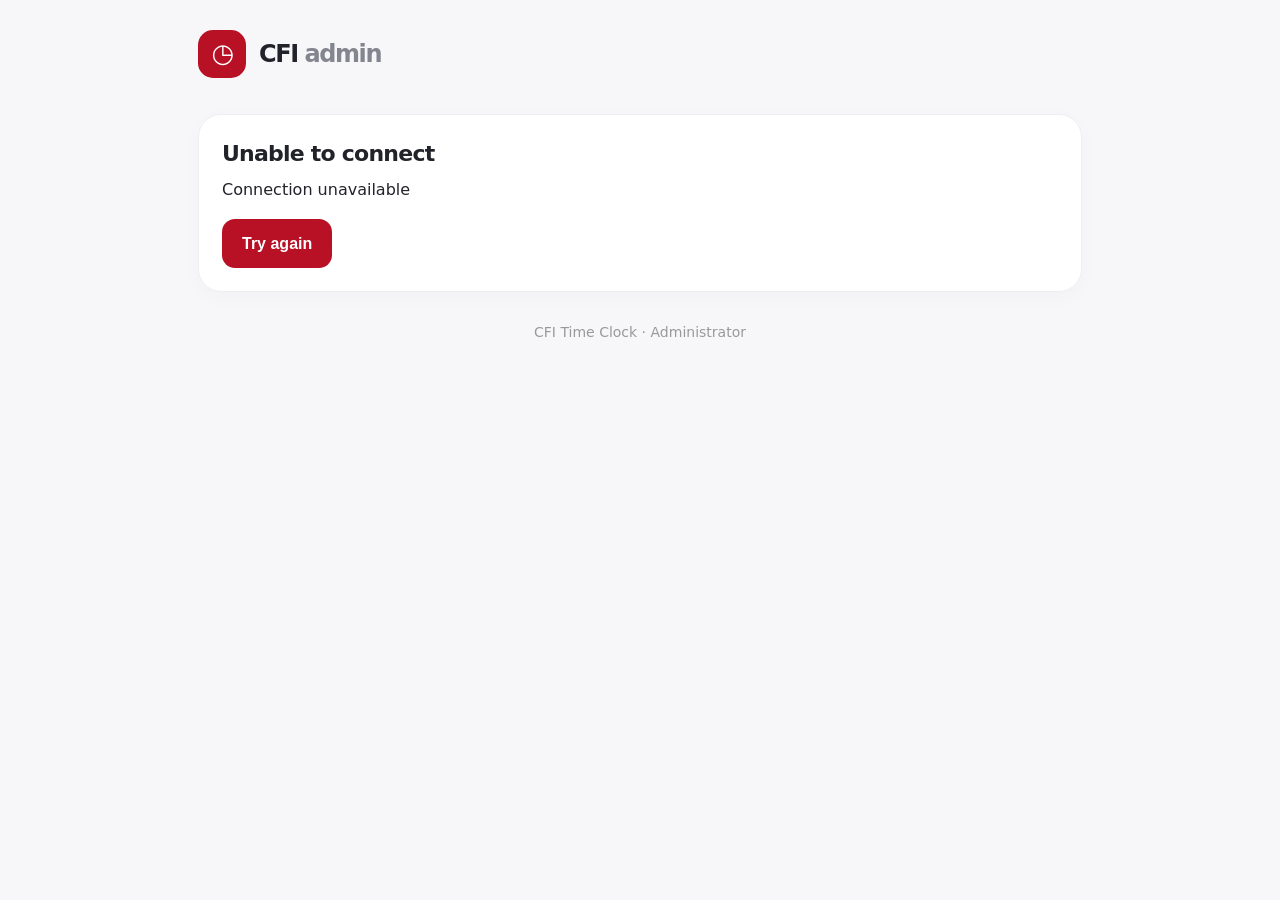
==== commit 28fc3cc6: "Remove duplicate generic Close button from full-screen theme previews" ====
--- a/public/admin/index.html
+++ b/public/admin/index.html
@@ -280,6 +280,13 @@
   +'<div class="theme-preview-footer"><div><h2>'+t.name+'</h2><span class="muted small">Live-style welcome screen preview</span></div>'
   +'<div class="theme-preview-controls"><button type="button" class="btn outline" id="themePreviewClose">Close Preview</button>'
   +'<button type="button" class="btn red" id="themePreviewActivate" '+(automatic?'disabled title="Disable Automatic schedule first"':'')+'>Activate Theme</button></div></div></div>');
+ // The generic modal helper adds its own Close button; use only the preview's button.
+ const genericClose=$('cancel');
+ if(genericClose){
+  const genericDivider=genericClose.previousElementSibling;
+  if(genericDivider?.classList.contains('sep'))genericDivider.remove();
+  genericClose.remove();
+ }
  const close=$('themePreviewClose');if(close)close.onclick=hide;
  const activate=$('themePreviewActivate');
  if(activate)activate.onclick=async()=>{
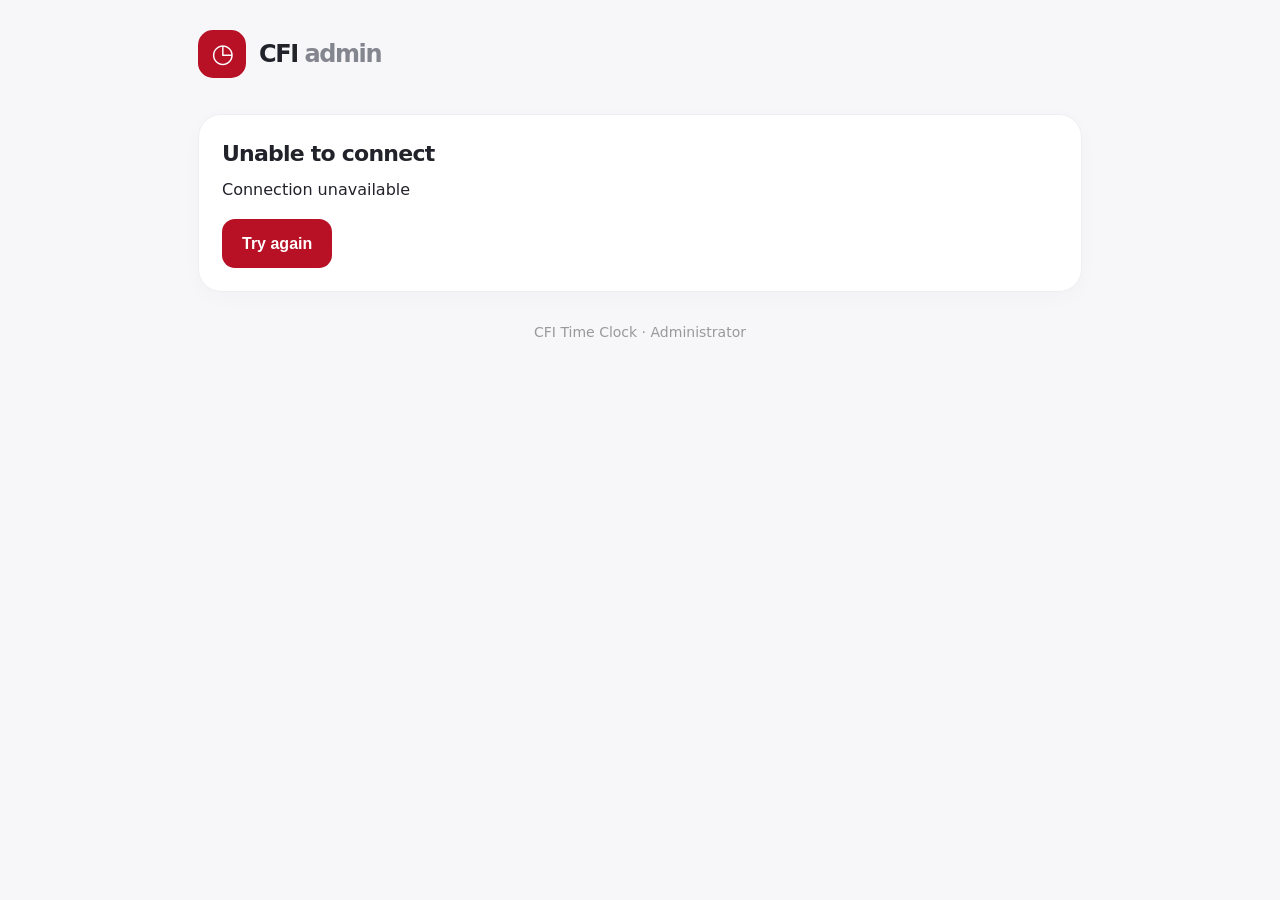
==== commit 014af9cc: "Refresh photo theme stylesheet in admin previews" ====
--- a/public/admin/index.html
+++ b/public/admin/index.html
@@ -135,57 +135,47 @@
 .remember-admin input{width:18px;height:18px;accent-color:#b81025}
 @media(max-width:650px){.presence-groups{grid-template-columns:1fr}.presence-person small{white-space:normal;text-align:right}}
 
-/* Admin-only theme library. */
-.theme-toolbar{display:flex;align-items:center;gap:14px;flex-wrap:wrap;margin:15px 0 20px}
-.theme-mode{display:flex;align-items:center;gap:10px;padding:11px 14px;border:1px solid #e8e8ed;border-radius:13px;background:#fafafd;font-weight:650}
-.theme-mode input{accent-color:#b81025;width:18px;height:18px}
-.theme-collection{display:grid;grid-template-columns:repeat(3,minmax(0,1fr));gap:15px}
-.theme-tile{border:1px solid #e4e4e9;border-radius:19px;padding:11px;background:#fff;min-width:0}
-.theme-swatch{height:152px;border-radius:13px;display:flex;align-items:center;justify-content:center;flex-direction:column;gap:11px;color:white;text-align:center;position:relative;overflow:hidden;background:radial-gradient(ellipse at 58% 38%,var(--theme-middle),var(--theme-bottom) 82%)}
-.theme-swatch:after{content:"";position:absolute;width:160px;height:160px;right:-80px;top:-65px;border-radius:50%;background:var(--theme-glow);filter:blur(30px);opacity:.8}
-.theme-swatch strong{position:relative;z-index:1;font-size:15px;letter-spacing:-.03em}
-.theme-swatch i{position:relative;z-index:1;height:3px;width:32px;border-radius:9px;background:var(--theme-accent)}
-.theme-swatch em{position:relative;z-index:1;font-size:22px;font-weight:800;letter-spacing:-.05em;font-style:normal}
-.theme-info{display:flex;align-items:center;justify-content:space-between;gap:7px;margin:10px 1px}
-.theme-info b{font-size:15px}.theme-active{font-size:12px;font-weight:800;color:#187b55;background:#e7f5ed;border-radius:99px;padding:4px 8px}
-.theme-tile button{width:100%;min-height:39px;font-size:14px;padding:8px 12px}
-.theme-tile button:disabled{opacity:1;background:#e7f5ed;color:#247b56;cursor:default}
-@media(max-width:670px){.theme-collection{grid-template-columns:repeat(2,minmax(0,1fr))}}
-@media(max-width:390px){.theme-collection{grid-template-columns:1fr}}
-
-/* Larger, scene-accurate theme previews. The shared asset paints both preview and kiosk. */
-.theme-collection{grid-template-columns:repeat(2,minmax(0,1fr));gap:18px}
-.theme-tile{padding:12px;border-radius:20px}
-.theme-tile .theme-swatch{height:240px;border-radius:15px}
+/* Idle-clock theme gallery and opt-in schedule, isolated from payroll controls. */
+.theme-intro{display:flex;align-items:center;justify-content:space-between;gap:12px;flex-wrap:wrap}
+.theme-active-badge{display:inline-block;border-radius:999px;padding:8px 12px;font-size:13px;font-weight:780;color:#1d7453;background:#e6f5ed}
+.theme-modes{display:flex;flex-wrap:wrap;gap:9px;margin:15px 0}
+.theme-modes .btn{flex:1;min-width:140px}
+.theme-modes .btn[aria-pressed="true"]{background:#b81025;border-color:#b81025;color:white}
+.theme-help{font-size:14px;color:#787b85;margin:7px 0 18px!important}
+.theme-gallery{display:grid;grid-template-columns:repeat(2,minmax(0,1fr));gap:14px;margin:19px 0}
+.theme-tile{padding:11px;border:1px solid #e5e6ec;border-radius:18px;min-width:0}
+.theme-stage{display:flex;position:relative;isolation:isolate;align-items:center;justify-content:center;overflow:hidden;width:100%;height:194px;border-radius:13px;color:white;container-type:size;background:#17131c}
+.theme-stage .preview-center{position:relative;z-index:2;display:flex;flex-direction:column;gap:7px;align-items:center;transform:translateY(-3px);pointer-events:none}
+.theme-stage .preview-title{font-weight:800;font-size:22px;line-height:1.1;letter-spacing:-.05em}
+.theme-stage .preview-rule{width:31px;height:3px;background:#b81025;border-radius:8px}
+.theme-stage .preview-time{font-size:39px;line-height:1.1;font-weight:820;letter-spacing:-.06em;white-space:nowrap;font-variant-numeric:tabular-nums}
+.theme-stage .preview-date{font-size:12px;color:#ffffffda;white-space:nowrap}
+.theme-stage .preview-prompt{position:absolute!important;z-index:3;bottom:12px;left:0;right:0;text-align:center;font-size:11px;color:#ffffffe0}
+.theme-tile-name{display:flex;justify-content:space-between;align-items:center;margin:10px 2px;gap:8px}
+.theme-tile-name b{font-size:17px}
+.theme-tile-actions{display:grid;grid-template-columns:1fr 1fr;gap:8px}
+.theme-tile-actions .btn{min-width:0;font-size:14px;min-height:43px;padding:8px}
 .theme-tile .season-scene *{animation-play-state:paused}
 .theme-tile:hover .season-scene *, .theme-tile:focus-within .season-scene *{animation-play-state:running}
-.theme-stage{width:100%;display:flex;flex-direction:column;align-items:center;justify-content:center;isolation:isolate;color:white;font-variant-numeric:tabular-nums}
-.theme-stage .preview-center{position:relative;z-index:2;display:flex;flex-direction:column;align-items:center;gap:7px;transform:translateY(-4px);text-align:center;pointer-events:none}
-.theme-stage .preview-title{font-size:clamp(19px,3.2vw,30px);line-height:1.1;font-weight:780;letter-spacing:-.06em}
-.theme-stage .preview-rule{width:34px;height:3px;border-radius:9px;background:var(--accent,#bb203a)}
-.theme-stage .preview-time{font-size:clamp(32px,4.8vw,52px);font-weight:800;letter-spacing:-.08em;white-space:nowrap;line-height:1.1}
-.theme-stage .preview-date{font-size:12px;color:#ffffffd9}
-.theme-stage .preview-prompt{position:absolute;z-index:2;bottom:14px;left:0;width:100%;font-size:11px;letter-spacing:.06em;text-align:center;color:#ffffffbf}
-.theme-tile .theme-swatch:after{display:none}
-.theme-tile .theme-swatch strong{font-size:inherit}
-.theme-tile .theme-actions{display:grid;grid-template-columns:1fr 1fr;gap:8px}
-.theme-tile .theme-actions .btn{margin:0;min-height:44px}
-.theme-tile .theme-info{margin:11px 1px}
-.theme-tile .theme-info b{font-size:17px}
-.theme-preview-modal{padding:0}
-.modal:has(.theme-preview-modal){max-width:min(92vw,810px);padding:13px;border-radius:22px}
-.theme-preview-modal .theme-stage{height:min(65svh,600px);min-height:390px;border-radius:14px}
-.theme-preview-modal .theme-stage .preview-title{font-size:clamp(32px,5.8vw,61px)}
-.theme-preview-modal .theme-stage .preview-rule{height:4px;width:50px}
-.theme-preview-modal .theme-stage .preview-time{font-size:clamp(58px,11vw,96px)}
-.theme-preview-modal .theme-stage .preview-date{font-size:clamp(16px,2.4vw,24px)}
-.theme-preview-modal .theme-stage .preview-center{gap:18px}
-.theme-preview-modal .theme-stage .preview-prompt{font-size:15px;bottom:25px}
-.theme-preview-footer{display:flex;align-items:center;justify-content:space-between;gap:12px;padding:15px 8px 0;flex-wrap:wrap}
-.theme-preview-footer h2{font-size:21px;margin:0}
-.theme-preview-footer .theme-preview-controls{display:flex;gap:9px;flex-wrap:wrap}
-@media(max-width:600px){.theme-collection{grid-template-columns:1fr}.theme-tile .theme-swatch{height:230px}.theme-preview-modal .theme-stage{min-height:360px;height:62svh}}
-</style><link rel="stylesheet" href="/seasonal-scenes.css"></head><body><main><header class="top"><div class="brand"><span class="logo">◷</span><span>CFI <span class="muted">admin</span></span></div><button id="logout" class="btn outline hidden">Sign out</button></header><div id="app"></div><div class="footer">CFI Time Clock · Administrator</div></main><div id="overlay" class="overlay hidden"></div><div id="toast" class="toast hidden"></div><script src="/admin/smart-entry.js"></script><script src="/seasonal-scenes.js"></script><script>
+.theme-preview-modal .theme-stage{height:min(58dvh,570px);min-height:315px}
+.theme-preview-modal .preview-center{gap:15px}
+.theme-preview-modal .preview-title{font-size:clamp(30px,6vw,56px)}
+.theme-preview-modal .preview-rule{width:46px;height:4px}
+.theme-preview-modal .preview-time{font-size:clamp(58px,10vw,88px)}
+.theme-preview-modal .preview-date{font-size:clamp(16px,2.4vw,22px)}
+.theme-preview-modal .preview-prompt{font-size:15px;bottom:22px}
+.modal:has(.theme-preview-modal){max-width:810px;padding:15px}
+.theme-date-grid{display:grid;gap:10px}
+.theme-date-row{display:grid;grid-template-columns:1.25fr 1fr 1fr auto;align-items:end;gap:10px;padding:13px;border:1px solid #ededf0;border-radius:14px}
+.theme-date-name{font-weight:780;align-self:center}
+.theme-date-row label{font-size:13px;font-weight:650;color:#6c707a}
+.theme-date-row input[type=date]{width:100%;min-height:40px;padding:6px;border:1px solid #dcdde3;border-radius:8px;color:#222;font:inherit;font-size:14px}
+.theme-date-row .repeat{display:flex;align-items:center;gap:6px;min-height:40px;white-space:nowrap}
+.theme-date-row input[type=checkbox]{width:18px;height:18px;accent-color:#b81025}
+.theme-save-bar{display:flex;align-items:center;gap:13px;justify-content:space-between;margin-top:18px;flex-wrap:wrap}
+.theme-save-bar .muted{font-size:13px}
+@media(max-width:680px){.theme-date-row{grid-template-columns:1fr 1fr}.theme-date-name{grid-column:1/-1}.theme-date-row .repeat{grid-column:1/-1}.theme-gallery{grid-template-columns:1fr}}
+</style><link rel="stylesheet" href="/seasonal-scenes.css?v=photo27"></head><body><main><header class="top"><div class="brand"><span class="logo">◷</span><span>CFI <span class="muted">admin</span></span></div><button id="logout" class="btn outline hidden">Sign out</button></header><div id="app"></div><div class="footer">CFI Time Clock · Administrator</div></main><div id="overlay" class="overlay hidden"></div><div id="toast" class="toast hidden"></div><script src="/admin/smart-entry.js"></script><script src="/seasonal-scenes.js"></script><script>
 const $=x=>document.getElementById(x),safe=v=>String(v??'').replace(/[&<>"']/g,k=>({'&':'&amp;','<':'&lt;','>':'&gt;','"':'&quot;',"'":'&#39;'}[k])),fix=v=>Number(v).toFixed(2);
 let state=null,week=null,tab='overview',quickDraft=null;
 async function api(path,body){const r=await fetch('/api/admin/'+path,{method:body===undefined?'GET':'POST',credentials:'same-origin',cache:'no-store',headers:body===undefined?{}:{'Content-Type':'application/json'},body:body===undefined?undefined:JSON.stringify(body)});const data=await r.json().catch(()=>({error:'Connection unavailable'}));if(!r.ok)throw Error(data.error||'Request failed');return data}
@@ -245,87 +235,95 @@
 function render(){$('logout').classList.remove('hidden');const employees=state.employees,worked=employees.reduce((sum,e)=>sum+(e.payType==='SALARY'?0:e.totals.workedHours),0),pending=employees.reduce((s,e)=>s+e.requests.filter(r=>r.status==='PENDING').length,0);
 $('app').innerHTML='<h1 class="title">Time clock overview</h1><p class="muted">Manage employee hours, time off, and payroll.</p><div class="card hrow"><button id="prev" class="btn outline">← Previous</button><div style="text-align:center"><b>'+displayDay(week)+' – '+displayDay(state.sunday)+'</b><div class="sub">Payroll week</div></div><button id="next" class="btn outline">Next →</button></div><div class="grid"><div class="card stats"><div class="muted small">Employees</div><div class="metric">'+employees.length+'</div></div><div class="card stats"><div class="muted small">Hourly worked hours</div><div class="metric">'+fix(worked)+'</div><div class="hourly-hours-note">Excludes salaried employees</div></div><div class="card stats"><div class="muted small">PTO pending</div><div class="metric">'+pending+'</div></div></div>'+presenceHtml()+'<nav class="tabs">'+['overview','paychex','employees','pto','themes'].map(t=>'<button class="tab '+(tab===t?'selected':'')+'" data-tab="'+t+'">'+({overview:'Timecards',paychex:'Paychex Entry',employees:'Employees',pto:'PTO Requests',themes:'Themes'}[t])+'</button>').join('')+'</nav><section id="content"></section>';
 $('refreshPresence').onclick=()=>refreshPresence(false);$('prev').onclick=()=>addWeek(-1);$('next').onclick=()=>addWeek(1);document.querySelectorAll('[data-tab]').forEach(b=>b.onclick=()=>{tab=b.dataset.tab;render()});$('logout').onclick=async()=>{await api('logout',{});state=null;week=null;quickDraft=null;updateQuickDock();login(true)};drawContent()}
-const WELCOME_THEME_PRESETS=[
- {id:'classic',name:'Classic CFI',mid:'#38202e',bottom:'#101219',glow:'#bd3859',accent:'#bc1837'},
- {id:'winter',name:'Winter',mid:'#214d76',bottom:'#081426',glow:'#88d5f8',accent:'#9edcff'},
- {id:'spring',name:'Spring',mid:'#366b5a',bottom:'#142f32',glow:'#f7b3ab',accent:'#f5b8a4'},
- {id:'summer',name:'Summer',mid:'#155d76',bottom:'#10233e',glow:'#f6b465',accent:'#ffd193'},
- {id:'autumn',name:'Autumn',mid:'#70432e',bottom:'#201d27',glow:'#f49c4c',accent:'#efaa68'},
- {id:'thanksgiving',name:'Thanksgiving',mid:'#805030',bottom:'#29212a',glow:'#e4a15b',accent:'#ffd094'},
- {id:'halloween',name:'Halloween',mid:'#4a275f',bottom:'#120e1f',glow:'#ff8428',accent:'#ff9c43'},
- {id:'winterlights',name:'Winter Lights',mid:'#24473c',bottom:'#0e1c25',glow:'#f5c77d',accent:'#f1cd94'},
- {id:'newyear',name:'New Year',mid:'#32395d',bottom:'#0a1022',glow:'#edc477',accent:'#e8c77c'},
- {id:'patriotic',name:'Patriotic',mid:'#244a7f',bottom:'#10182d',glow:'#dd3c56',accent:'#e95b70'}
+const WELCOME_PRESETS=[
+ {id:'classic',name:'Classic CFI'},
+ {id:'thanksgiving',name:'Thanksgiving'},
+ {id:'christmas',name:'Christmas'},
+ {id:'newyear',name:'New Year'},
+ {id:'fourth',name:'Fourth of July'}
 ];
-let themeSettings=null;
-function themeClockText(){
- const now=new Date();
- return {
-  time:new Intl.DateTimeFormat('en-US',{timeZone:'America/Chicago',hour:'numeric',minute:'2-digit',hour12:true}).format(now),
-  date:new Intl.DateTimeFormat('en-US',{timeZone:'America/Chicago',weekday:'long',month:'long',day:'numeric'}).format(now)
- };
-}
-function themeStage(theme){
- const clock=themeClockText();
- return '<div class="theme-stage theme-swatch" data-theme="'+theme+'">'
-  +(window.CFIThemeScene?.markup(theme)||'')
-  +'<div class="preview-center"><div class="preview-title">Time Clock</div><div class="preview-rule"></div><div class="preview-time">'+clock.time+'</div><div class="preview-date">'+clock.date+'</div></div>'
-  +'<div class="preview-prompt">Tap to Get Started</div></div>';
-}
-function openThemePreview(theme){
- const t=WELCOME_THEME_PRESETS.find(t=>t.id===theme);
- if(!t)return;
- const automatic=themeSettings?.mode==='automatic';
- pop('<div class="theme-preview-modal">'+themeStage(t.id)
-  +'<div class="theme-preview-footer"><div><h2>'+t.name+'</h2><span class="muted small">Live-style welcome screen preview</span></div>'
-  +'<div class="theme-preview-controls"><button type="button" class="btn outline" id="themePreviewClose">Close Preview</button>'
-  +'<button type="button" class="btn red" id="themePreviewActivate" '+(automatic?'disabled title="Disable Automatic schedule first"':'')+'>Activate Theme</button></div></div></div>');
- // The generic modal helper adds its own Close button; use only the preview's button.
- const genericClose=$('cancel');
- if(genericClose){
-  const genericDivider=genericClose.previousElementSibling;
-  if(genericDivider?.classList.contains('sep'))genericDivider.remove();
-  genericClose.remove();
- }
- const close=$('themePreviewClose');if(close)close.onclick=hide;
- const activate=$('themePreviewActivate');
- if(activate)activate.onclick=async()=>{
-  activate.disabled=true;
-  try{
-   const result=await api('welcome-theme',{mode:'manual',theme:t.id});
-   themeSettings=result.settings;
-   hide();
-   if(tab==='themes'&&document.querySelector('#themePanel'))renderThemePanel($('content'),result.activeTheme);
-   alertUser(t.name+' activated for the welcome screen.');
-  }catch(error){activate.disabled=false;alertUser(error.message)}
- };
-}
-
-async function drawThemes(c){
- c.innerHTML='<section class="card"><h2>Welcome Screen Themes</h2><p class="muted">Only changes the idle clock screen, not employee punches or sign-in.</p><div id="themePanel">Loading themes…</div></section>';
+let themePlan=null,themeActive='classic';
+const themeName=id=>WELCOME_PRESETS.find(x=>x.id===id)?.name||'Classic CFI';
+const themeClockText=()=>({
+ time:new Intl.DateTimeFormat('en-US',{timeZone:'America/Chicago',hour:'numeric',minute:'2-digit',hour12:true}).format(new Date()),
+ date:new Intl.DateTimeFormat('en-US',{timeZone:'America/Chicago',month:'long',day:'numeric',weekday:'long'}).format(new Date())
+});
+function themePreviewStage(theme){
+ const current=themeClockText();
+ return '<div class="theme-stage" data-theme="'+theme+'">'
+ +(window.CFIThemeScene?.markup(theme)||'')
+ +'<div class="preview-center"><span class="preview-title">Time Clock</span><i class="preview-rule"></i>'
+ +'<strong class="preview-time">'+current.time+'</strong><span class="preview-date">'+current.date+'</span></div>'
+ +'<span class="preview-prompt">Tap to Get Started</span></div>';
+}
+function showThemePreview(theme){
+ const item=WELCOME_PRESETS.find(x=>x.id===theme);if(!item)return;
+ window.open('/?previewTheme='+encodeURIComponent(item.id),'_blank','noopener');
+}
+async function drawThemeSettings(c){
+ c.innerHTML='<section class="card"><h2>Welcome Screen Themes</h2><p class="muted">Classic CFI is the default. Additional themes show only when you explicitly activate one or enable a schedule.</p><div id="themeSettingsPanel">Loading…</div></section>';
  try{
   const result=await api('welcome-theme');
   if(tab!=='themes'||!c.isConnected)return;
-  themeSettings=result.settings;
-  renderThemePanel(c,result.activeTheme);
- }catch(err){if(tab==='themes'&&c.querySelector('#themePanel'))c.querySelector('#themePanel').textContent='Unable to load themes: '+err.message}
-}
-function renderThemePanel(c,active){
- const panel=c.querySelector('#themePanel');if(!panel)return;
- const mode=themeSettings?.mode||'manual';
- panel.innerHTML='<div class="theme-toolbar"><label class="theme-mode"><input id="themeAutomatic" type="checkbox" '+(mode==='automatic'?'checked':'')+'> Automatic seasonal schedule</label><span class="muted small">'+(mode==='automatic'?'December uses Winter Lights. Thanksgiving and New Year change automatically.':'Choose any theme and activate it.')+'</span></div>'
- +'<div class="theme-collection">'+WELCOME_THEME_PRESETS.map(t=>'<div class="theme-tile">'+themeStage(t.id)+'<div class="theme-info"><b>'+t.name+'</b>'+(t.id===active?'<span class="theme-active">Active</span>':'')+'</div><div class="theme-actions"><button type="button" class="btn outline" data-theme-preview="'+t.id+'">Preview</button><button type="button" class="btn '+(t.id===active?'outline':'red')+'" data-theme-activate="'+t.id+'" '+(mode==='automatic'?'disabled title="Switch off Automatic to choose a theme"':t.id===active?'disabled':'')+'>'+(t.id===active?'Active':'Activate')+'</button></div></div>').join('')+'</div>';
- panel.querySelector('#themeAutomatic').onchange=async e=>{
-  const checkbox=e.currentTarget,desired=checkbox.checked?'automatic':'manual';checkbox.disabled=true;
-  try{const r=await api('welcome-theme',{mode:desired,theme:themeSettings.theme});themeSettings=r.settings;renderThemePanel(c,r.activeTheme);alertUser(desired==='automatic'?'Seasonal schedule enabled':'Manual theme selection enabled')}
-  catch(error){checkbox.checked=!checkbox.checked;checkbox.disabled=false;alertUser(error.message)}
- };
- panel.querySelectorAll('[data-theme-preview]').forEach(button=>button.onclick=()=>openThemePreview(button.dataset.themePreview));
- panel.querySelectorAll('[data-theme-activate]').forEach(button=>button.onclick=async()=>{
-  button.disabled=true;const chosen=button.dataset.themeActivate;
-  try{const r=await api('welcome-theme',{mode:'manual',theme:chosen});themeSettings=r.settings;renderThemePanel(c,r.activeTheme);alertUser('Theme activated. Reload a tablet welcome screen to see it.')}
-  catch(error){button.disabled=false;alertUser(error.message)}
+  themePlan=result.plan;themeActive=result.activeTheme;
+  renderThemeSettings(c);
+ }catch(e){if(tab==='themes'&&c.querySelector('#themeSettingsPanel'))c.querySelector('#themeSettingsPanel').textContent='Unable to load themes: '+e.message}
+}
+async function saveThemePlan(plan,success){
+ const data=await api('welcome-theme',plan);
+ themePlan=data.plan;themeActive=data.activeTheme;
+ if(tab==='themes'&&$('content'))renderThemeSettings($('content'));
+ if(success)alertUser(success);
+}
+function renderThemeSettings(c){
+ const panel=c.querySelector('#themeSettingsPanel');if(!panel||!themePlan)return;
+ const mode=themePlan.mode;
+ const todayYear=new Intl.DateTimeFormat('en-US',{timeZone:'America/Chicago',year:'numeric'}).format(new Date());
+ const defaults=Object.fromEntries(themePlan.schedules.map(w=>[w.theme,w]));
+ const dateRow=item=>{
+  const w=defaults[item.id]||{};
+  return '<div class="theme-date-row" data-theme-date="'+item.id+'">'
+   +'<div class="theme-date-name">'+item.name+'</div>'
+   +'<label>Start date<input type="date" class="theme-date-start" value="'+safe(w.start||'')+'"></label>'
+   +'<label>End date<input type="date" class="theme-date-end" value="'+safe(w.end||'')+'"></label>'
+   +'<label class="repeat"><input type="checkbox" class="theme-date-repeat" '+(w.repeat?'checked':'')+'> Repeat yearly</label></div>';
+ };
+ panel.innerHTML='<div class="theme-intro"><b>Currently showing: '+themeName(themeActive)+'</b>'
+  +'<span class="theme-active-badge">'+(mode==='scheduled'?'Schedule enabled':mode==='manual'?'Manually selected':'Original welcome screen')+'</span></div>'
+  +'<div class="theme-modes">'
+  +'<button type="button" class="btn outline" id="themeClassicMode" aria-pressed="'+(mode==='classic')+'">Use Classic CFI</button>'
+  +'<button type="button" class="btn outline" id="themeScheduledMode" aria-pressed="'+(mode==='scheduled')+'">Use My Schedule</button></div>'
+  +'<p class="theme-help">Preview a design without changing anything, or choose Show Now to use it until you select Classic or the schedule again.</p>'
+  +'<div class="theme-gallery">'+WELCOME_PRESETS.map(item=>'<div class="theme-tile">'+themePreviewStage(item.id)
+   +'<div class="theme-tile-name"><b>'+item.name+'</b>'+(item.id===themeActive?'<span class="theme-active-badge">Active</span>':'')+'</div>'
+   +'<div class="theme-tile-actions"><button type="button" class="btn outline" data-theme-preview="'+item.id+'">Preview</button>'
+   +'<button type="button" class="btn '+(item.id===themeActive?'outline':'red')+'" data-theme-now="'+item.id+'">'+(item.id===themeActive?'Showing':'Show Now')+'</button></div></div>').join('')+'</div>'
+  +'<div class="card" style="margin:15px 0 0"><h2>Schedule Holiday Themes</h2>'
+  +'<p class="muted">Choose the exact dates you want. Dates are inclusive and use Central Time. Leave both dates blank for a holiday you do not want scheduled.</p>'
+  +'<form id="themeScheduleForm"><div class="theme-date-grid">'+WELCOME_PRESETS.filter(x=>x.id!=='classic').map(dateRow).join('')+'</div>'
+  +'<div class="theme-save-bar"><span class="muted">Yearly repeats follow the same calendar dates. In overlapping periods, the lower holiday row takes priority.</span>'
+  +'<button type="submit" class="btn red">Save Dates</button></div></form></div>';
+ panel.querySelector('#themeClassicMode').onclick=async()=>{try{await saveThemePlan({...themePlan,mode:'classic',theme:'classic'},'Classic CFI restored.')}catch(e){alertUser(e.message)}};
+ panel.querySelector('#themeScheduledMode').onclick=async()=>{try{await saveThemePlan({...themePlan,mode:'scheduled'},'Holiday schedule enabled.')}catch(e){alertUser(e.message)}};
+ panel.querySelectorAll('[data-theme-preview]').forEach(b=>b.onclick=()=>showThemePreview(b.dataset.themePreview));
+ panel.querySelectorAll('[data-theme-now]').forEach(b=>b.onclick=async()=>{
+  const chosen=b.dataset.themeNow;
+  try{await saveThemePlan({...themePlan,mode:chosen==='classic'?'classic':'manual',theme:chosen},chosen==='classic'?'Classic CFI restored.':themeName(chosen)+' is now selected.')}
+  catch(e){alertUser(e.message)}
  });
+ panel.querySelector('#themeScheduleForm').onsubmit=async e=>{
+  e.preventDefault();const form=e.currentTarget;
+  const schedules=[];
+  for(const row of form.querySelectorAll('[data-theme-date]')){
+   const start=row.querySelector('.theme-date-start').value,end=row.querySelector('.theme-date-end').value;
+   if(!start&&!end)continue;
+   if(!start||!end){alertUser('Enter both dates for '+themeName(row.dataset.themeDate)+'.');return}
+   schedules.push({theme:row.dataset.themeDate,start,end,repeat:row.querySelector('.theme-date-repeat').checked});
+  }
+  const submit=form.querySelector('button[type=submit]');submit.disabled=true;
+  try{await saveThemePlan({...themePlan,schedules},'Schedule dates saved. '+(themePlan.mode==='scheduled'?'Schedule is enabled.':'Select Use My Schedule when ready.'))}
+  catch(error){submit.disabled=false;alertUser(error.message)}
+ };
 }
 function drawPaychexEntry(c){
  const hourly=state.employees.filter(e=>e.payType!=='SALARY').sort((a,b)=>a.name.localeCompare(b.name));
@@ -353,7 +351,7 @@
   +'<p class="paychex-note">Regular and overtime hours use the time clock’s weekly rounding. PTO shows approved hours only. Salaried employees ('+salaried.length+') are excluded from this entry table and its totals. This is a reference for manual Paychex entry—not an automatic payroll submission.</p></section>';
  c.querySelectorAll('[data-paychex-view]').forEach(b=>b.onclick=()=>showCard(state.employees.find(e=>e.id===b.dataset.paychexView)));
 }
-function drawContent(){const c=$('content');if(tab==='themes'){drawThemes(c);return}if(tab==='paychex'){drawPaychexEntry(c);return}if(tab==='employees'){
+function drawContent(){const c=$('content');if(tab==='themes'){drawThemeSettings(c);return}if(tab==='paychex'){drawPaychexEntry(c);return}if(tab==='employees'){
  const people=state.employees.slice().sort((a,b)=>a.name.localeCompare(b.name));
  c.innerHTML='<details class="card employee-form-details"><summary>Import employee roster</summary><p class="muted">Import a roster file (.tsv).</p><input id="rosterfile" class="input" type="file" accept=".tsv,.txt,text/tab-separated-values"><button class="btn red" id="importroster">Import roster</button></details>'
  +'<details class="card employee-form-details"><summary>Add employee</summary><form id="add"><label class="label">Paychex employee ID</label><input class="input" name="id" inputmode="numeric" autocomplete="off" required><label class="label">Employee name</label><input class="input" name="name" autocomplete="off" required><button class="btn red">Add employee</button></form></details>'
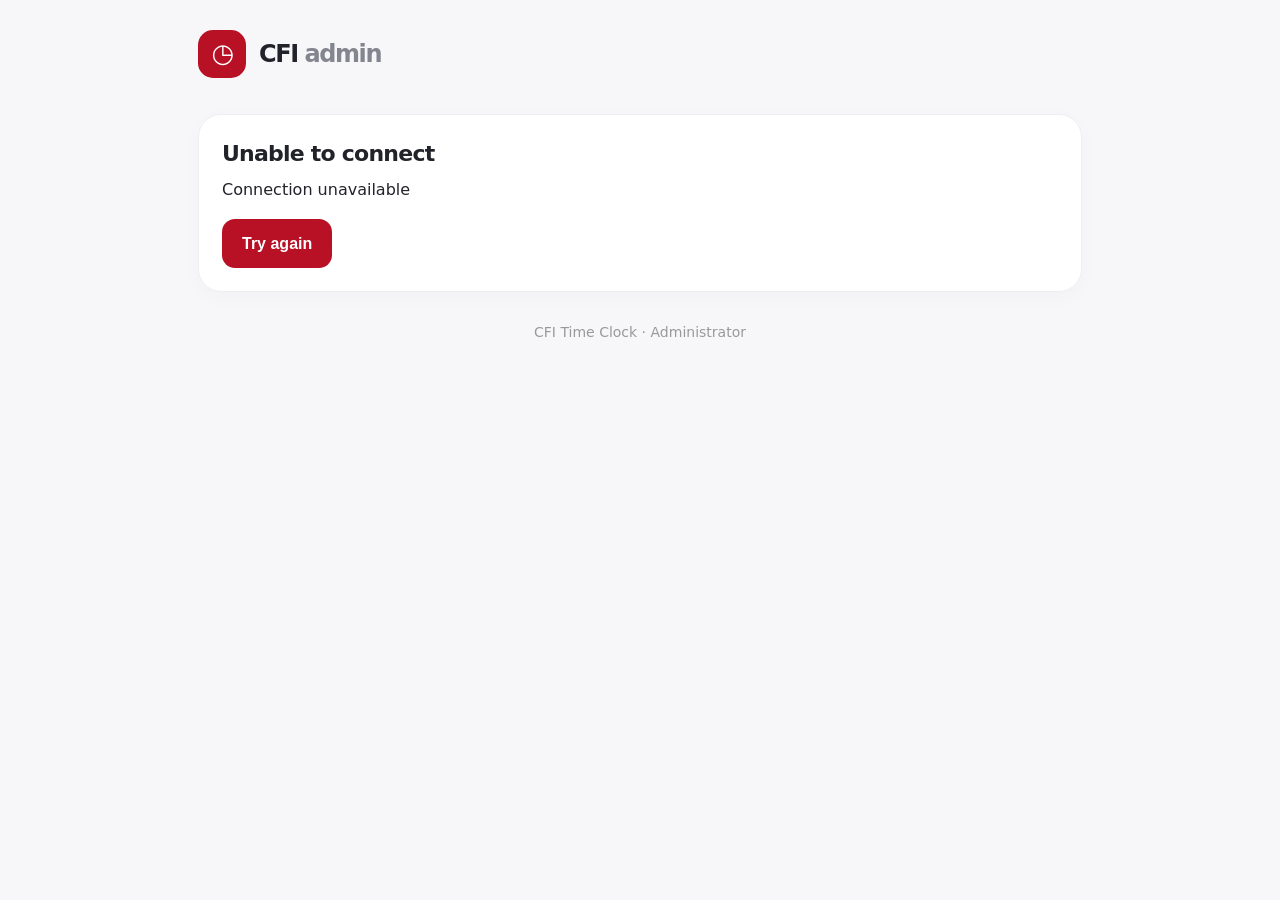
==== commit a96cb5a1: "Add paste Pexels URL, upload image, and restore default in holiday admin" ====
--- a/public/admin/index.html
+++ b/public/admin/index.html
@@ -175,6 +175,15 @@
 .theme-save-bar{display:flex;align-items:center;gap:13px;justify-content:space-between;margin-top:18px;flex-wrap:wrap}
 .theme-save-bar .muted{font-size:13px}
 @media(max-width:680px){.theme-date-row{grid-template-columns:1fr 1fr}.theme-date-name{grid-column:1/-1}.theme-date-row .repeat{grid-column:1/-1}.theme-gallery{grid-template-columns:1fr}}
+.theme-image-options{margin-top:12px;padding-top:12px;border-top:1px solid #e9eaf0;display:flex;flex-direction:column;gap:8px}
+.theme-image-status{font-size:13px;color:#71737d;font-weight:700}
+.theme-image-label{font-size:13px;font-weight:700;color:#646772}
+.theme-image-link{margin:0!important;font-size:14px!important;min-height:43px!important;padding:8px 10px!important}
+.theme-image-use{font-size:14px;min-height:42px}
+.theme-image-secondary{display:grid;grid-template-columns:1fr 1fr;gap:7px}
+.theme-image-secondary .btn{min-width:0;padding:8px 5px;font-size:13px;min-height:43px;text-align:center}
+.theme-upload-label{display:flex;align-items:center;justify-content:center;cursor:pointer}
+@media(max-width:480px){.theme-image-secondary{grid-template-columns:1fr 1fr}}
 </style><link rel="stylesheet" href="/seasonal-scenes.css?v=photo27"></head><body><main><header class="top"><div class="brand"><span class="logo">◷</span><span>CFI <span class="muted">admin</span></span></div><button id="logout" class="btn outline hidden">Sign out</button></header><div id="app"></div><div class="footer">CFI Time Clock · Administrator</div></main><div id="overlay" class="overlay hidden"></div><div id="toast" class="toast hidden"></div><script src="/admin/smart-entry.js"></script><script src="/seasonal-scenes.js"></script><script>
 const $=x=>document.getElementById(x),safe=v=>String(v??'').replace(/[&<>"']/g,k=>({'&':'&amp;','<':'&lt;','>':'&gt;','"':'&quot;',"'":'&#39;'}[k])),fix=v=>Number(v).toFixed(2);
 let state=null,week=null,tab='overview',quickDraft=null;
@@ -242,8 +251,43 @@
  {id:'newyear',name:'New Year'},
  {id:'fourth',name:'Fourth of July'}
 ];
-let themePlan=null,themeActive='classic';
+let themePlan=null,themeActive='classic',themeImages={};
 const themeName=id=>WELCOME_PRESETS.find(x=>x.id===id)?.name||'Classic CFI';
+function applyThemeImagePreview(panel){
+ panel.querySelectorAll('.theme-stage[data-theme]').forEach(stage=>{
+  const custom=themeImages[stage.dataset.theme];
+  if(custom?.url)stage.style.setProperty('background-image','url("'+custom.url.replace(/"/g,'%22')+'")','important');
+ });
+}
+async function saveHolidayImage(theme,action,payload={}){
+ const data=await api('theme-image',{theme,action,...payload});
+ themeImages=data.images||{};
+ if(tab==='themes'&&$('content'))renderThemeSettings($('content'));
+ alertUser(action==='restore'?'Default '+themeName(theme)+' image restored.':'Custom '+themeName(theme)+' image saved.');
+}
+async function encodeHolidayUpload(file){
+ if(!file||!file.type.startsWith('image/'))throw Error('Select a photograph (JPG, PNG, or WebP).');
+ if(file.size>18000000)throw Error('Select an image smaller than 18 MB.');
+ const image=await new Promise((resolve,reject)=>{
+  const source=URL.createObjectURL(file),img=new Image();
+  img.onload=()=>{URL.revokeObjectURL(source);resolve(img)};
+  img.onerror=()=>{URL.revokeObjectURL(source);reject(Error('Unable to open image.'))};
+  img.src=source;
+ });
+ if(image.naturalWidth<650||image.naturalHeight<900)throw Error('Choose a higher-resolution portrait photograph.');
+ if(image.naturalWidth>image.naturalHeight)throw Error('Choose a portrait-oriented photograph.');
+ let scale=Math.min(1,1800/image.naturalWidth,2600/image.naturalHeight),blob=null;
+ for(const quality of [.87,.78,.67,.56,.45]){
+  const canvas=document.createElement('canvas');canvas.width=Math.round(image.naturalWidth*scale);canvas.height=Math.round(image.naturalHeight*scale);
+  canvas.getContext('2d').drawImage(image,0,0,canvas.width,canvas.height);
+  blob=await new Promise(resolve=>canvas.toBlob(resolve,'image/webp',quality));
+  if(blob&&blob.type==='image/webp'&&blob.size<=1020000)break;
+  scale*=.83;
+ }
+ if(!blob||blob.type!=='image/webp'||blob.size>1020000)throw Error('The photo cannot be compressed to the upload limit. Try another image.');
+ const dataUrl=await new Promise((resolve,reject)=>{const reader=new FileReader();reader.onload=()=>resolve(reader.result);reader.onerror=()=>reject(Error('Could not read image.'));reader.readAsDataURL(blob)});
+ return dataUrl.split(',')[1];
+}
 const themeClockText=()=>({
  time:new Intl.DateTimeFormat('en-US',{timeZone:'America/Chicago',hour:'numeric',minute:'2-digit',hour12:true}).format(new Date()),
  date:new Intl.DateTimeFormat('en-US',{timeZone:'America/Chicago',month:'long',day:'numeric',weekday:'long'}).format(new Date())
@@ -265,7 +309,7 @@
  try{
   const result=await api('welcome-theme');
   if(tab!=='themes'||!c.isConnected)return;
-  themePlan=result.plan;themeActive=result.activeTheme;
+  themePlan=result.plan;themeActive=result.activeTheme;themeImages=result.images||{};
   renderThemeSettings(c);
  }catch(e){if(tab==='themes'&&c.querySelector('#themeSettingsPanel'))c.querySelector('#themeSettingsPanel').textContent='Unable to load themes: '+e.message}
 }
@@ -297,7 +341,14 @@
   +'<div class="theme-gallery">'+WELCOME_PRESETS.map(item=>'<div class="theme-tile">'+themePreviewStage(item.id)
    +'<div class="theme-tile-name"><b>'+item.name+'</b>'+(item.id===themeActive?'<span class="theme-active-badge">Active</span>':'')+'</div>'
    +'<div class="theme-tile-actions"><button type="button" class="btn outline" data-theme-preview="'+item.id+'">Preview</button>'
-   +'<button type="button" class="btn '+(item.id===themeActive?'outline':'red')+'" data-theme-now="'+item.id+'">'+(item.id===themeActive?'Showing':'Show Now')+'</button></div></div>').join('')+'</div>'
+   +'<button type="button" class="btn '+(item.id===themeActive?'outline':'red')+'" data-theme-now="'+item.id+'">'+(item.id===themeActive?'Showing':'Show Now')+'</button></div>'
+   +(item.id==='classic'?'':'<div class="theme-image-options" data-holiday-image="'+item.id+'">'
+   +'<div class="theme-image-status">'+(themeImages[item.id]?'Custom image':'Default photo')+'</div>'
+   +'<label class="theme-image-label">Pexels photo URL</label><input class="theme-image-link input" type="url" placeholder="Paste a Pexels photo link" autocomplete="off" value="'+(themeImages[item.id]?.kind==='url'?safe(themeImages[item.id].url):'')+'">'
+   +'<button type="button" class="btn outline theme-image-use" data-image-use="'+item.id+'">Use Link</button>'
+   +'<div class="theme-image-secondary"><label class="btn outline theme-upload-label">Upload Image<input type="file" accept="image/png,image/jpeg,image/webp" data-image-upload="'+item.id+'" hidden></label>'
+   +'<button type="button" class="btn outline" data-image-restore="'+item.id+'">Restore Default</button></div></div>')
+   +'</div>').join('')+'</div>'
   +'<div class="card" style="margin:15px 0 0"><h2>Schedule Holiday Themes</h2>'
   +'<p class="muted">Choose the exact dates you want. Dates are inclusive and use Central Time. Leave both dates blank for a holiday you do not want scheduled.</p>'
   +'<form id="themeScheduleForm"><div class="theme-date-grid">'+WELCOME_PRESETS.filter(x=>x.id!=='classic').map(dateRow).join('')+'</div>'
@@ -305,6 +356,26 @@
   +'<button type="submit" class="btn red">Save Dates</button></div></form></div>';
  panel.querySelector('#themeClassicMode').onclick=async()=>{try{await saveThemePlan({...themePlan,mode:'classic',theme:'classic'},'Classic CFI restored.')}catch(e){alertUser(e.message)}};
  panel.querySelector('#themeScheduledMode').onclick=async()=>{try{await saveThemePlan({...themePlan,mode:'scheduled'},'Holiday schedule enabled.')}catch(e){alertUser(e.message)}};
+ applyThemeImagePreview(panel);
+ panel.querySelectorAll('[data-image-use]').forEach(button=>button.onclick=async()=>{
+  const theme=button.dataset.imageUse,field=panel.querySelector('[data-holiday-image="'+theme+'"] .theme-image-link');
+  if(!field.value.trim()){alertUser('Paste a Pexels photo URL.');return}
+  button.disabled=true;
+  try{await saveHolidayImage(theme,'url',{url:field.value.trim()})}catch(e){alertUser(e.message);button.disabled=false}
+ });
+ panel.querySelectorAll('[data-image-upload]').forEach(input=>input.onchange=async()=>{
+  const theme=input.dataset.imageUpload;
+  if(!input.files?.[0])return;
+  input.disabled=true;
+  try{
+   const base64=await encodeHolidayUpload(input.files[0]);
+   await saveHolidayImage(theme,'upload',{base64});
+  }catch(e){alertUser(e.message);input.disabled=false}
+ });
+ panel.querySelectorAll('[data-image-restore]').forEach(button=>button.onclick=async()=>{
+  button.disabled=true;
+  try{await saveHolidayImage(button.dataset.imageRestore,'restore')}catch(e){alertUser(e.message);button.disabled=false}
+ });
  panel.querySelectorAll('[data-theme-preview]').forEach(b=>b.onclick=()=>showThemePreview(b.dataset.themePreview));
  panel.querySelectorAll('[data-theme-now]').forEach(b=>b.onclick=async()=>{
   const chosen=b.dataset.themeNow;
